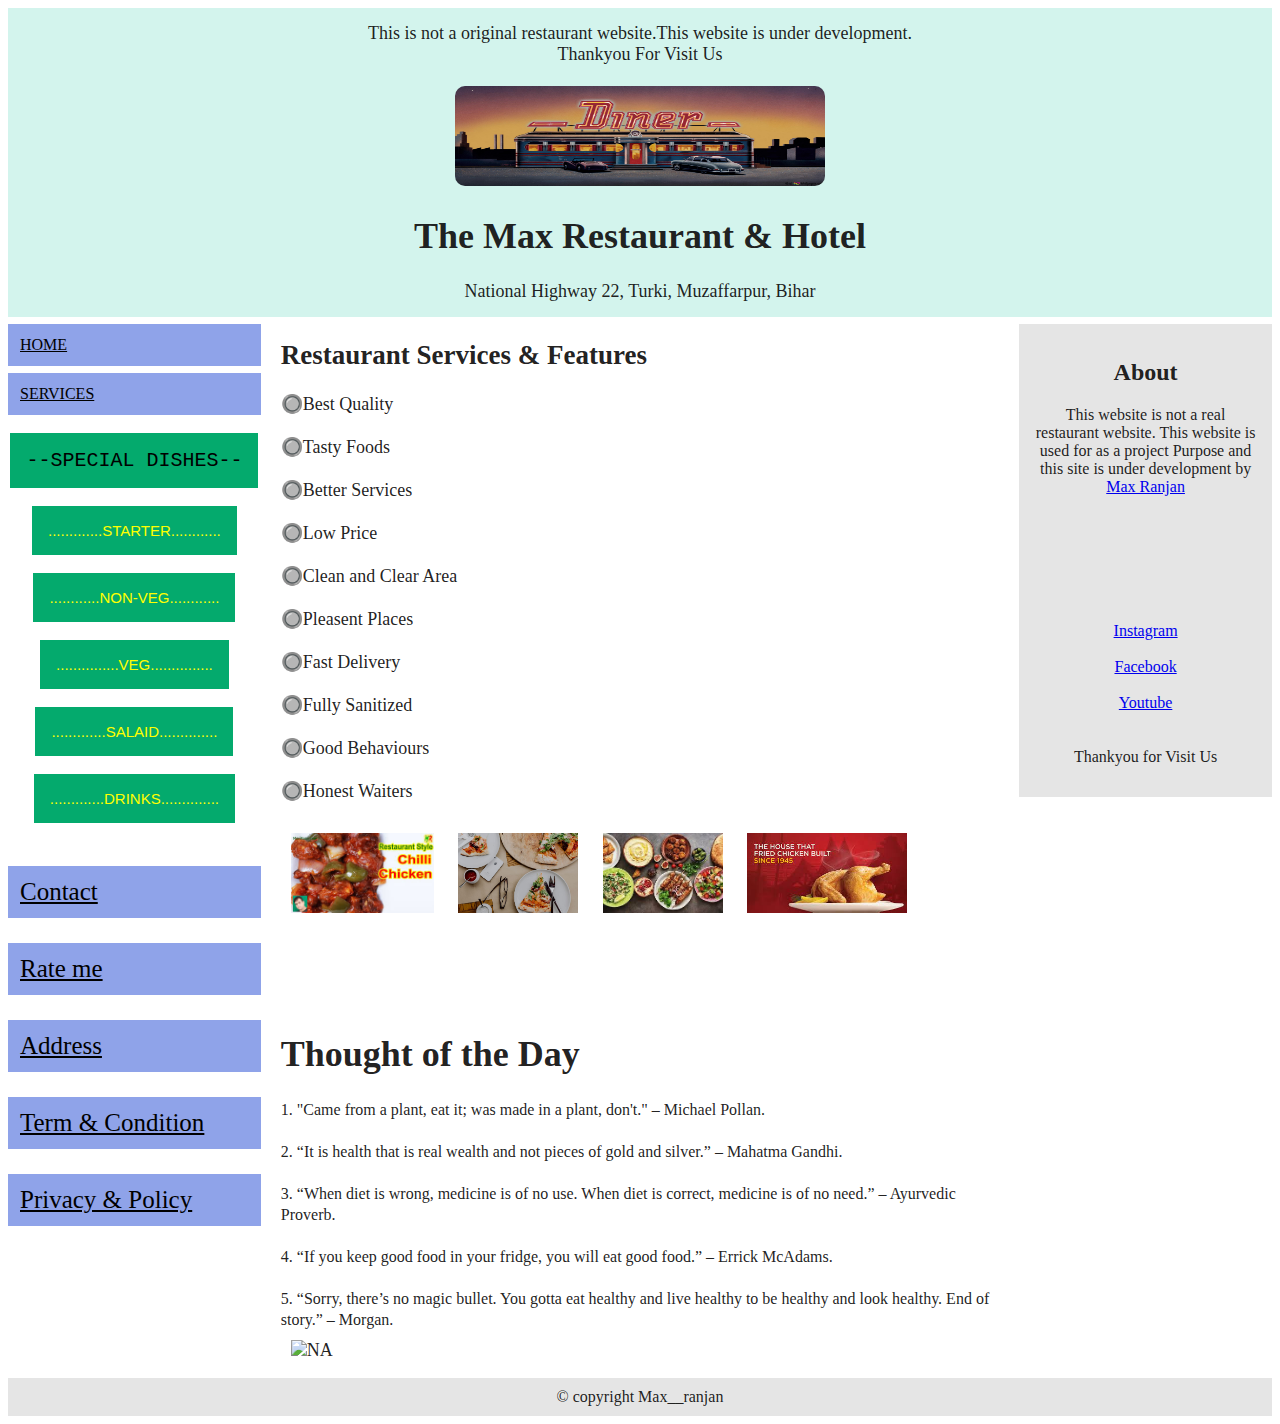
==== index.html @ 424993d0 "Upload: Upload HTML and CSS" ====
<!DOCTYPE html>
<html>

<head>
  <meta name="viewport" content="width=device-width, initial-scale=1.0">
  <style>
    * {
      box-sizing: border-box;
    }

    .menu {
      float: left;
      width: 20%;
      text-align: center;
    }

    .menu a {
      background-color: #8fa3e9;
      padding: 12px;
      margin-top: 7px;
      display: flex;
      width: 100%;
      color: black;

    }

    .main p1 {
      font-size: medium;
    }

    .main {
      float: left;
      width: 60%;
      padding: 0 20px;
      font-size: large;
      font-family: Cambria, Cochin, Georgia, Times, 'Times New Roman', serif;
    }

    .main img {
      padding: 10px;
      width: 45%;
      height: 100px;
      float: auto;
      /* padding-left: 20px; */
      /* border-radius: 15%; */
      max-width: fit-content;
      max-height: fit-content;
      /* margin: auto; */
    }

    .right {
      background-color: #e5e5e5;
      float: left;
      width: 20%;
      padding: 15px;
      margin-top: 7px;
      text-align: center;
    }

    @media only screen and (max-width: 620px) {

      /* For mobile phones: */
      .dropdown,
      .menu,
      .main,
      .right {
        width: 100%;
      }
    }


    /* here  */
    .dropbtn {
      background-color: #04AA6D;
      color: white;
      padding: 16px;
      font-size: 15px;
      border: none;

    }

    .dropdown {
      position: relative;
      display: inline-block;

    }

    .dropdown-content {
      display: none;
      position: absolute;
      background-color: #f1f1f1;
      min-width: 160px;
      box-shadow: 0px 8px 16px 0px rgba(0, 0, 0, 0.938);
      z-index: 1;

    }

    .dropdown-content a {
      color: black;
      padding: 12px 16px;
      text-decoration: none;
      display: block;

    }

    .dropdown-content a:hover {
      background-color: #1451ea;
    }

    .dropdown:hover .dropdown-content {
      display: block;
    }

    .dropdown:hover .dropbtn {
      background-color: #3e8e41;
    }

    /* here  */
  </style>
</head>

<body style="font-family:Verdana;color:#0e0d0dee;">

  <div
  
    style="background-color:#d0f3ecf1;padding:15px;text-align:center;font-family: Georgia, 'Times New Roman', Times, serif; font-size:large;">
    <p1> This is not a original restaurant website.This website is under development.<br> Thankyou For Visit Us <br></p1>
    <br>
    <img class="img-1" src="folder/cook4.jpg" alt=" NA" style=" height: 100px; width: 30%; border-radius: 10px;">
    <h1>The Max Restaurant & Hotel </h1>
    <P1> National Highway 22, Turki, Muzaffarpur, Bihar </P1>
  </div>

  <div style="overflow:auto">
    <div class="menu">
      <a href="#">HOME</a>
      <a href="#">SERVICES</a>

      <br>
      <div class="dropdown">
        <button class="dropbtn">
          <div style=" color: black; font-family:monospace; font-size:20px;">--SPECIAL DISHES--
        </button>

        <div class="dropdown-content">
          <!-- <a href="#">Chiken Handi</a>
                  <a href="#">Chiken Do Pyaza</a>
                  <a href="#">Chiken Kadhai</a> -->
        </div>
      </div>
      <br>
      <br>
      <div class="dropdown">
        <button class="dropbtn">
          <div
            style=" color: yellow; font-family: 'Trebuchet MS', 'Lucida Sans Unicode', 'Lucida Grande', 'Lucida Sans', Arial, sans-serif;">
            .............STARTER............
        </button>
        <div class="dropdown-content">
          <a href="#">Panner Pakora</a>
          <a href="#">Baby Corn</a>
          <a href="#">Aalu Pakora </a>
          <a href="#">Dhokla</a>
          <a href="#">Samosa</a>
          <a href="#">Rawa Dhokla</a>
          <a href="#">Samosa Chatt</a>
          <a href="#">Dahi Vada</a>
          <a href="#">Patato Tikki</a>
          <a href="#">Tomato Soup</a>
          <a href="#">Veg Kofta </a>
          <a href="#">Momos Recipe</a>
          <a href="#">Idli Fri</a>
          <a href="#">Veg Manchurian</a>
        </div>
      </div>
      <!-- third list  -->
      <br>
      <br>
      <div class="dropdown">
        <button class="dropbtn">
          <div
            style=" color: yellow ;font-family: 'Trebuchet MS', 'Lucida Sans Unicode', 'Lucida Grande', 'Lucida Sans', Arial, sans-serif;">
            ............NON-VEG............
        </button>
        <div class="dropdown-content">
          <a href="#">Chiken Mashala</a>
          <a href="#">Chiken Do Pyaza</a>
          <a href="#">Chiken Kadhai</a>
          <a href="#">Chiken 65</a>
          <a href="#">Chiken Chilli</a>
          <a href="#">Chiken Dehati</a>
          <a href="#">Chiken Handi</a>
          <a href="#">Mutton Kadhai</a>
          <a href="#">Mutton Mahala</a>
          <a href="#">Mutton handi</a>
          <a href="#">Mutton Dehati</a>
          <a href="#">Mutton Curry</a>
          <a href="#">Tandoori Chiken</a>
          <a href="#">Biryani</a>
          <a href="#">Mutton Marg</a>
          <a href="#">Mutton Curry</a>
        </div>
      </div>
      <!-- fourth list  -->

      <br>
      <br>
      <div class="dropdown">
        <button class="dropbtn">
          <div
            style=" color: yellow ; font-family: 'Trebuchet MS', 'Lucida Sans Unicode', 'Lucida Grande', 'Lucida Sans', Arial, sans-serif;">
            ...............VEG...............
        </button>
        <div class="dropdown-content">
          <a href="#">PannerMashala <br> F-240/H-150</a>
          <a href="#">Paneer Do Pyaza<br> F-240/H-150</a>
          <a href="#">Paneer Tikka<br> F-220/H-120</a>
          <a href="#">Shahi Paneer<br> F-260/H-180</a>
          <a href="#">Kaju Paneer<br> F-300/H-150</a>
          <a href="#">Palak Paneer<br> F-200/H-110</a>
          <a href="#">Mix-Veg Curry<br> F-240/H-150</a>
          <a href="#">Dal Fry<br> F-100/H-50</a>
          <a href="#">Aloo Mutter<br> F-110/H-600</a>
          <a href="#">Aloo Mashala<br> F-110/H-60 </a>
          <a href="#">Paneer 65<br> F-260/H-150</a>
          <a href="#">Gobi 65<br> F-100/H-600</a>
          <a href="#">Jeera Rice <br> F-90/H-45</a>
          <a href="#">Veg Pulao<br> F-120/H-70</a>
          <a href="#">Plane Rice<br> F-80/H-40</a>
        </div>
      </div>

      <!-- fifth list  -->
      <br>
      <br>
      <div class="dropdown">
        <button class="dropbtn">
          <div
            style=" color: yellow;font-family: 'Trebuchet MS', 'Lucida Sans Unicode', 'Lucida Grande', 'Lucida Sans', Arial, sans-serif;">
            .............SALAID..............
        </button>
        <div class="dropdown-content">
          <a href="#"> Onion Salaid - 50 </a>
          <a href="#"> Normal Salaid - 50 </a>
          <a href="#">Tomato Salaid - 50 </a>
          <a href="#">Radis Salaid - 50 </a>
        </div>
      </div>
      <!-- sixth list -->

      <br>
      <br>
      <div class="dropdown">
        <button class="dropbtn">
          <div
            style=" color: yellow ;font-family: 'Trebuchet MS', 'Lucida Sans Unicode', 'Lucida Grande', 'Lucida Sans', Arial, sans-serif;">
            .............DRINKS..............
        </button>
        <div class="dropdown-content">
          <a href="#">Normal Water - 20 </a>
          <a href="#">Chilled Water - 30 </a>
          <a href="#">Red Bull - 120 </a>
          <a href="#">Sprite - 40 </a>
          <a href="#">Coke - 40 </a>
          <a href="#">Mazza - 40 </a>
          <a href="#">String - 20 </a>
          <a href="#">Pepsi - 40 </a>
          <a href="#">Thums Up - 40 </a>
          <a href="#">Fanta - 40 </a>
        </div>
      </div>
      <br>
      <br>
      <br>
      
      <a href="#" style="font-family: 'Times New Roman', Times, serif; font-size: 25px;">Contact</a>
      <br>
      <a href="#" style="font-family: 'Times New Roman', Times, serif; font-size: 25px;">Rate me</a>
      <br>
      <a href="#" style="font-family: 'Times New Roman', Times, serif; font-size: 25px;">Address</a>
      <br>
      <a href="#" style="font-family: 'Times New Roman', Times, serif; font-size: 25px;">Term & Condition</a>
      <br>
      <a href="#" style="font-family: 'Times New Roman', Times, serif; font-size: 25px;">Privacy & Policy</a>
    </div>
    <div class="main">

      <h2>Restaurant Services & Features </h2>
      <p> 🔘Best Quality <br><br>
        🔘Tasty Foods <br><br>
        🔘Better Services<br><br>
        🔘Low Price<br><br>
        🔘Clean and Clear Area<br><br>
        🔘Pleasent Places<br><br>
        🔘Fast Delivery<br><br>
        🔘Fully Sanitized <br><br>
        🔘Good Behaviours <br><br>
        🔘Honest Waiters <br><br>
        <img class="img-1" src="folder/3.jpeg" alt=" NA">
        <img class="img-1" src="folder/abc1.jpg" alt=" NA">
        <img class="img-1" src="folder/1.jpeg" alt=" NA">
        <img class="img-1" src="folder/2.jpeg" alt=" NA">
      </p>

      <br>
      <br>
      <br>
      <h1> Thought of the Day</h1>

      <p1> 1. "Came from a plant, eat it; was made in a plant, don't." – Michael Pollan.
        <br>
        <br>
        2. “It is health that is real wealth and not pieces of gold and silver.” – Mahatma Gandhi.
        <br>
        <br>
        3. “When diet is wrong, medicine is of no use. When diet is correct, medicine is of no need.” – Ayurvedic
        Proverb.
        <br>
        <br>
        4. “If you keep good food in your fridge, you will eat good food.” – Errick McAdams.
        <br>
        <br>
        5. “Sorry, there’s no magic bullet. You gotta eat healthy and live healthy to be healthy and look healthy. End
        of story.” – Morgan.
        <br>
      </p1>

      <img class="img-1" src="img/cook1.jpg" alt=" NA" style="width: 100%; height: 90%; ">
    </div>

    <div class="right">
      <h2>About</h2>
      <p>This website is not a real restaurant website. This website is used for as a project Purpose
        and this site is under development by <a href="https://instagram.com/max__ranjan" target="_blank"> Max Ranjan
          <br>
          <br>
          <br>
          <br>
          <br>
          <br>
          <br>
          <br>
          <a href="https://instagram.com/max__ranjan" target="_blank"> Instagram</a><br> <br>
          <a href="https://www.facebook.com/nicky.ranjan.77">Facebook </a><br> <br>
          <a href="http://youtube.com\@max__ranjan" target="=_blank"> Youtube </a><br>
          <br>
          <br>
          Thankyou for Visit Us
          <br>

      </p>
    </div>
  </div>

  <div style="background-color:#e5e5e5;text-align:center;padding:10px;margin-top:7px;">© copyright Max__ranjan</div>

</body>

</html>
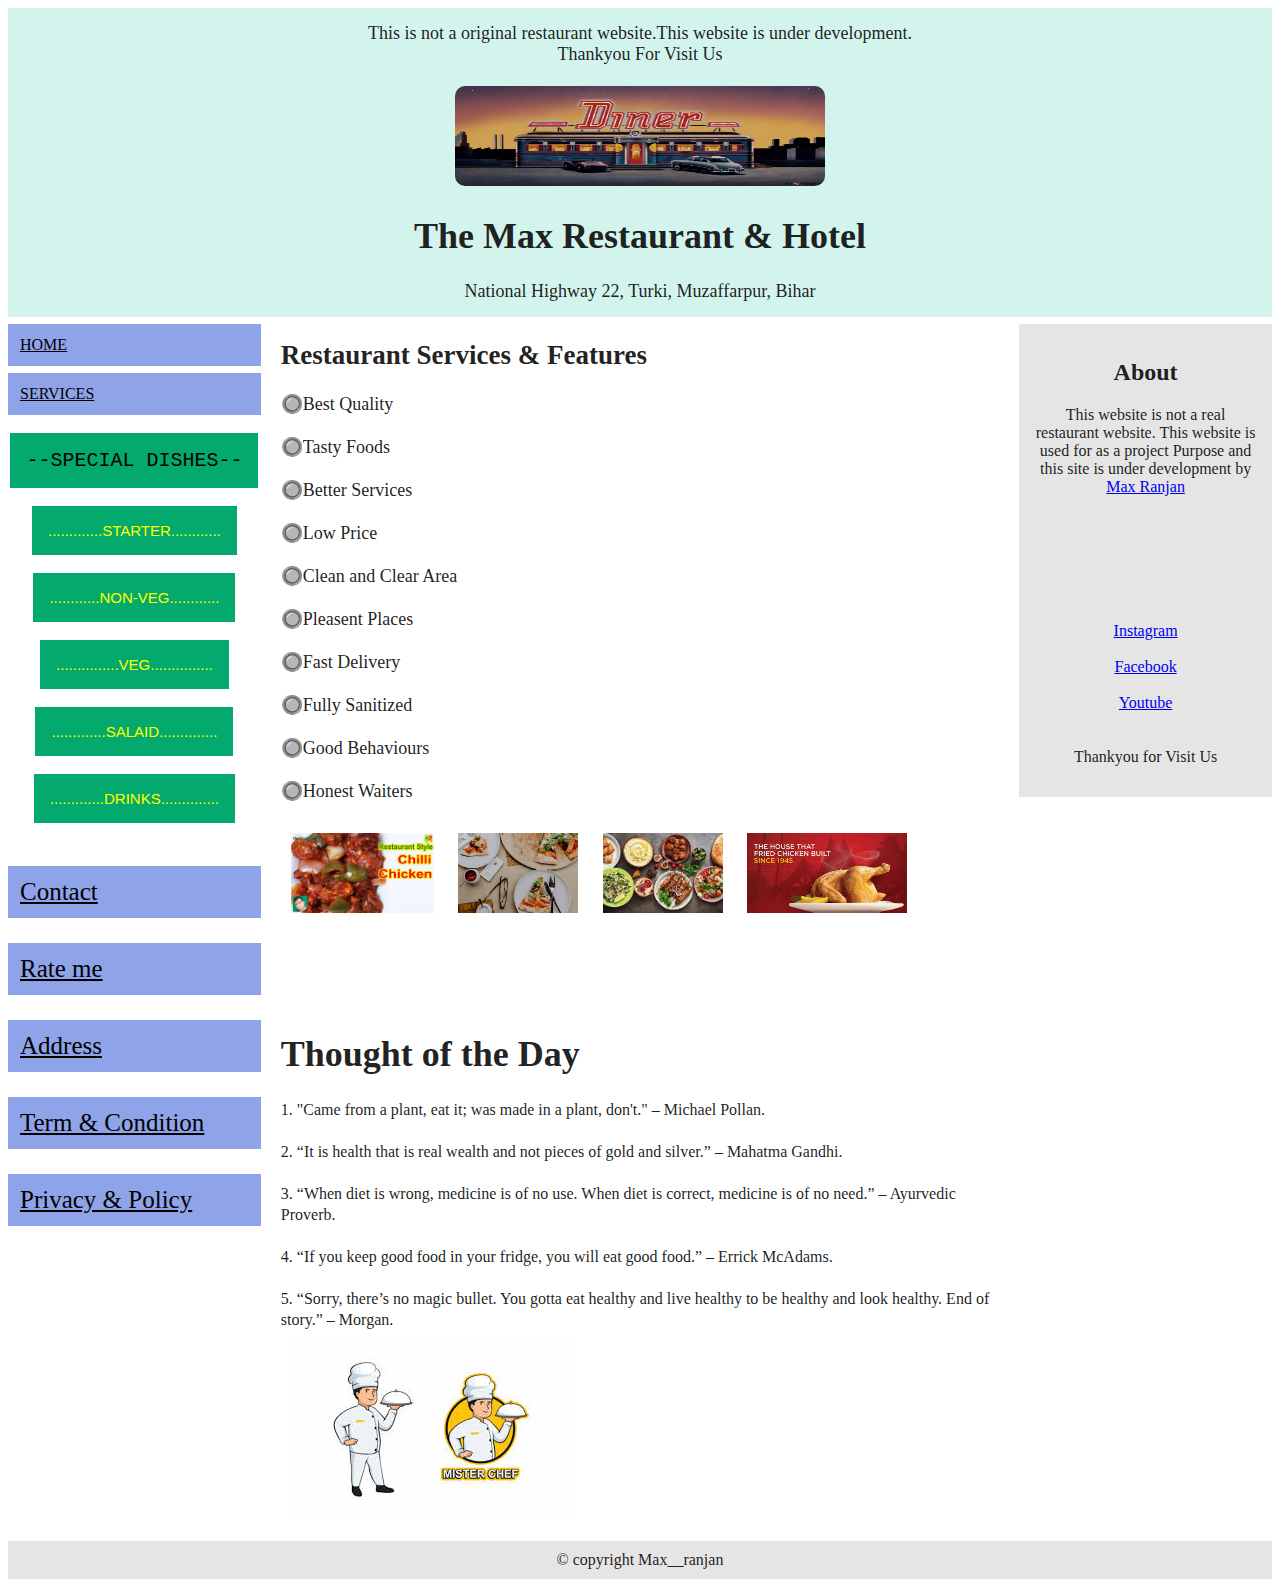
==== commit df761640: "Upload: upload html" ====
--- a/index.html
+++ b/index.html
@@ -325,7 +325,7 @@
         <br>
       </p1>
 
-      <img class="img-1" src="img/cook1.jpg" alt=" NA" style="width: 100%; height: 90%; ">
+      <img class="folder" src="folder/cook1.jpg" alt=" NA" style="width: 100%; height: 90%; ">
     </div>
 
     <div class="right">
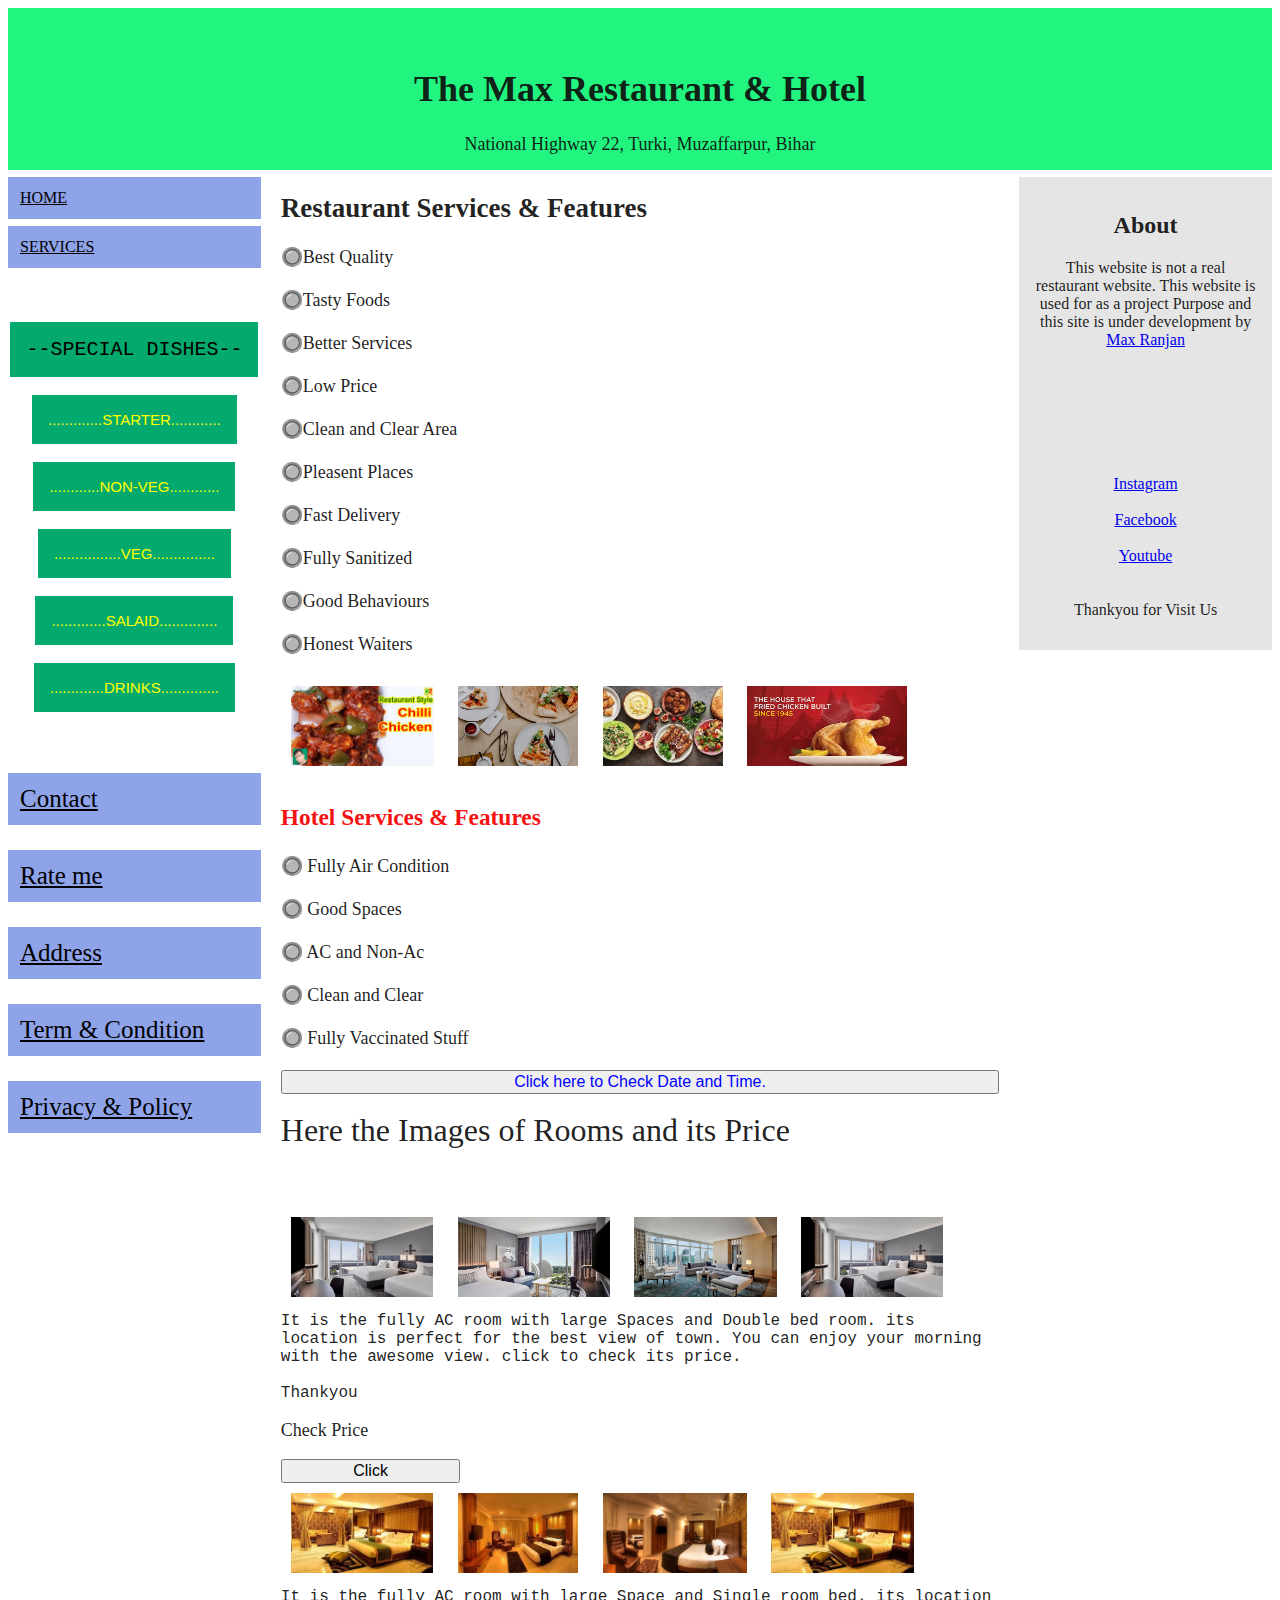
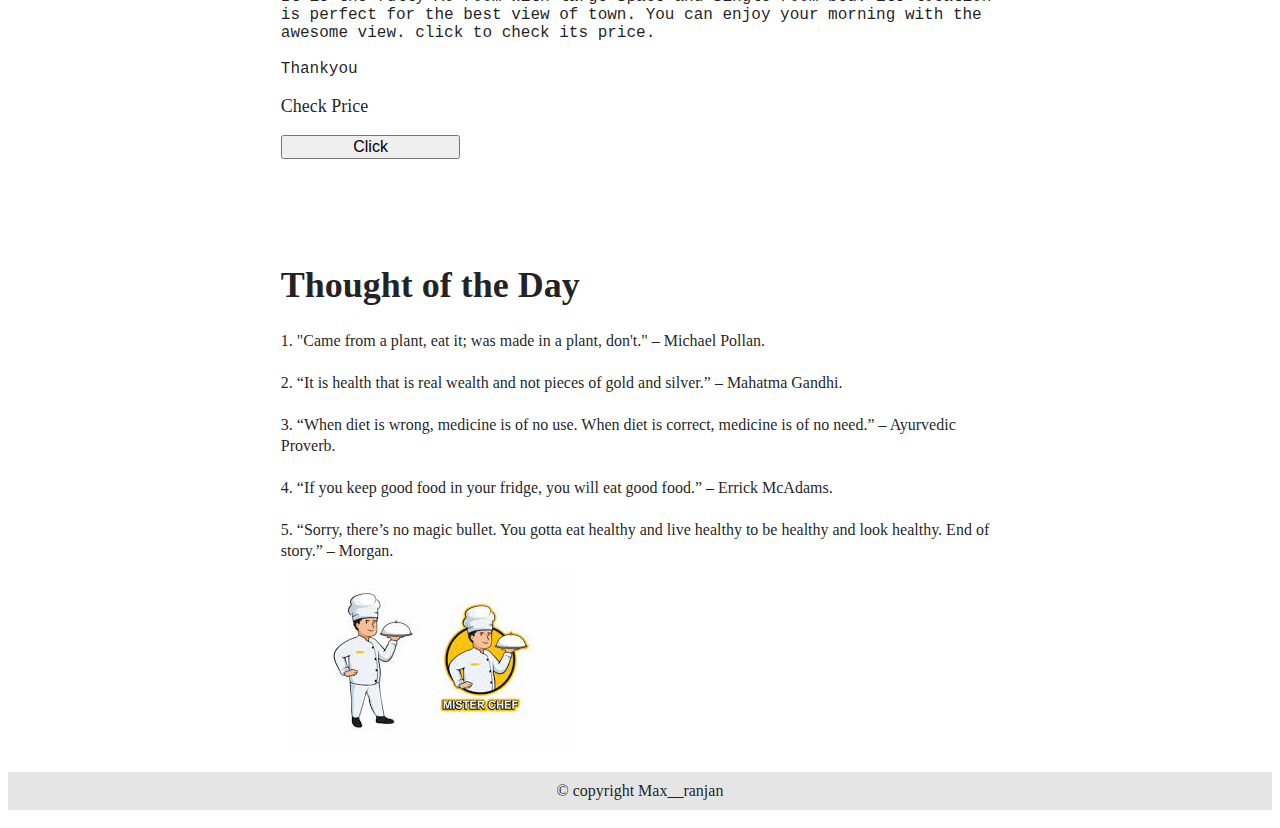
==== commit 3c58d3b0: "Update : Update HTML and CSS" ====
--- a/index.html
+++ b/index.html
@@ -60,6 +60,7 @@
     @media only screen and (max-width: 620px) {
 
       /* For mobile phones: */
+      .button,
       .dropdown,
       .menu,
       .main,
@@ -122,11 +123,11 @@
 <body style="font-family:Verdana;color:#0e0d0dee;">
 
   <div
-  
-    style="background-color:#d0f3ecf1;padding:15px;text-align:center;font-family: Georgia, 'Times New Roman', Times, serif; font-size:large;">
-    <p1> This is not a original restaurant website.This website is under development.<br> Thankyou For Visit Us <br></p1>
+    style="background-color:#21f580;padding:15px;text-align:center;font-family: Georgia, 'Times New Roman', Times, serif; font-size:large;">
+    <!-- <p1> This is not a original restaurant website.This website is under development.<br> Thankyou For Visit Us <br>
+    </p1> -->
     <br>
-    <img class="img-1" src="folder/cook4.jpg" alt=" NA" style=" height: 100px; width: 30%; border-radius: 10px;">
+    <!-- <img class="img-1" src="folder/cook4.jpg" alt=" NA" style=" height: 100px; width: 30%; border-radius: 10px;"> -->
     <h1>The Max Restaurant & Hotel </h1>
     <P1> National Highway 22, Turki, Muzaffarpur, Bihar </P1>
   </div>
@@ -135,7 +136,8 @@
     <div class="menu">
       <a href="#">HOME</a>
       <a href="#">SERVICES</a>
-
+      <br>
+      <br>
       <br>
       <div class="dropdown">
         <button class="dropbtn">
@@ -209,7 +211,7 @@
         <button class="dropbtn">
           <div
             style=" color: yellow ; font-family: 'Trebuchet MS', 'Lucida Sans Unicode', 'Lucida Grande', 'Lucida Sans', Arial, sans-serif;">
-            ...............VEG...............
+            ................VEG...............
         </button>
         <div class="dropdown-content">
           <a href="#">PannerMashala <br> F-240/H-150</a>
@@ -269,6 +271,7 @@
           <a href="#">Fanta - 40 </a>
         </div>
       </div>
+      <br>
       <br>
       <br>
       <br>
@@ -301,7 +304,73 @@
         <img class="img-1" src="folder/1.jpeg" alt=" NA">
         <img class="img-1" src="folder/2.jpeg" alt=" NA">
       </p>
-
+      <div style="font-size: 20px; font-family: Georgia, 'Times New Roman', Times, serif; color: rgb(245, 18, 18); 
+       width:100%;">
+        <h3>Hotel Services & Features </h3>
+      </div>
+      <p>
+        🔘 Fully Air Condition
+        <br><br>
+        🔘 Good Spaces
+        <br>
+        <br>
+        🔘 AC and Non-Ac
+        <br><br>
+        🔘 Clean and Clear
+        <br>
+        <br>
+        🔘 Fully Vaccinated Stuff
+        <br>
+        <br>
+        <!-- here the time and date JS -->
+        <button type="button" onclick="document.getElementById('demo2').innerHTML = Date()"
+          style=" width: 100%; font-size: medium; color:blue">
+          Click here to Check Date and Time.</button>
+
+      <p id="demo2"></p>
+
+
+      <!-- here the rooms details  -->
+      <div style="font-size: 20px;font-size: xx-large; font-family: Georgia, 'Times New Roman', Times, serif;" <h1> Here
+        the Images of Rooms and its Price </h1>
+        <br>
+        <br>
+      </div>
+      <br>
+      <!-- here the 1 room image  -->
+
+      <img class="img-1" src="folder/room4.jpg" alt=" NA">
+      <img class="img-1" src="folder/room5.jpg" alt=" NA">
+      <img class="img-1" src="folder/room6.jpg" alt=" NA">
+      <img class="img-1" src="folder/room4.jpg" alt=" NA">
+      <div style="font-size: large; text-align: left; font-family: monospace;" <p1> It is the fully AC room 
+        with large Spaces and Double bed room. its location is perfect for the best view of town. You can enjoy your morning 
+      with the awesome view. click to check its price. <br><br> Thankyou  </p1>
+      </div>
+      <p id="demo"> Check Price </p>
+      <button type="button" onclick='document.getElementById("demo").innerHTML= " 4500.00 / Day"'
+        style="width: 25%; font-size: medium;">
+        Click</button>
+
+      <br>
+
+      <!-- here the 2 room image  -->
+
+      <img class="img-1" src="folder/room7.jpg" alt=" NA">
+      <img class="img-1" src="folder/room8.jpg" alt=" NA">
+      <img class="img-1" src="folder/room9.jpg" alt=" NA">
+      <img class="img-1" src="folder/room7.jpg" alt=" NA">
+      <div style="font-size: large; text-align: left; font-family: monospace;" <p1> It is the fully AC room 
+        with large Space and Single room bed. its location is perfect for the best view of town. You can enjoy your morning 
+      with the awesome view. click to check its price.<br><br> Thankyou </p1>
+      </div>
+      <p id="demo1"> Check Price </p>
+      <button type="button" onclick='document.getElementById("demo1").innerHTML=" 4000.00 / Day"'
+        style="width: 25%; font-size: medium;">
+        Click</button>
+      <br>
+
+      </p>
       <br>
       <br>
       <br>
@@ -326,6 +395,10 @@
       </p1>
 
       <img class="folder" src="folder/cook1.jpg" alt=" NA" style="width: 100%; height: 90%; ">
+
+
+
+
     </div>
 
     <div class="right">
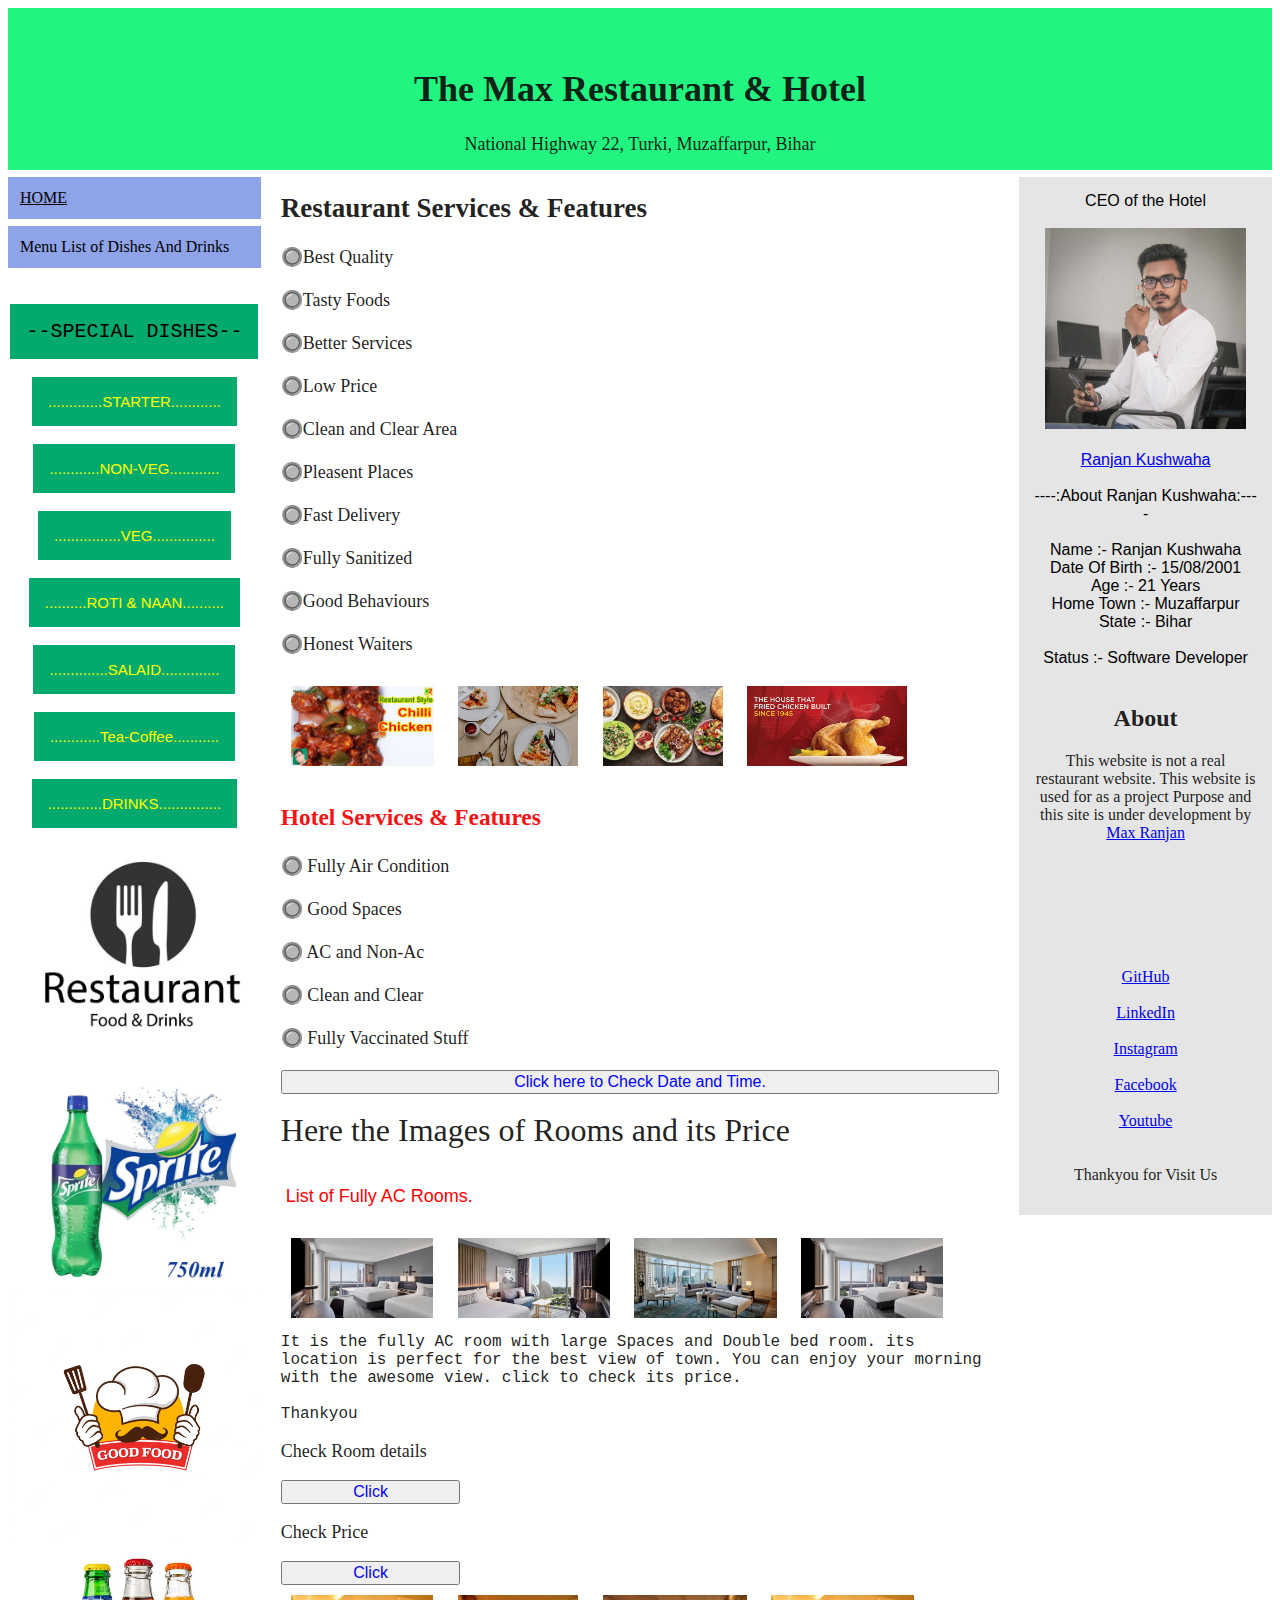
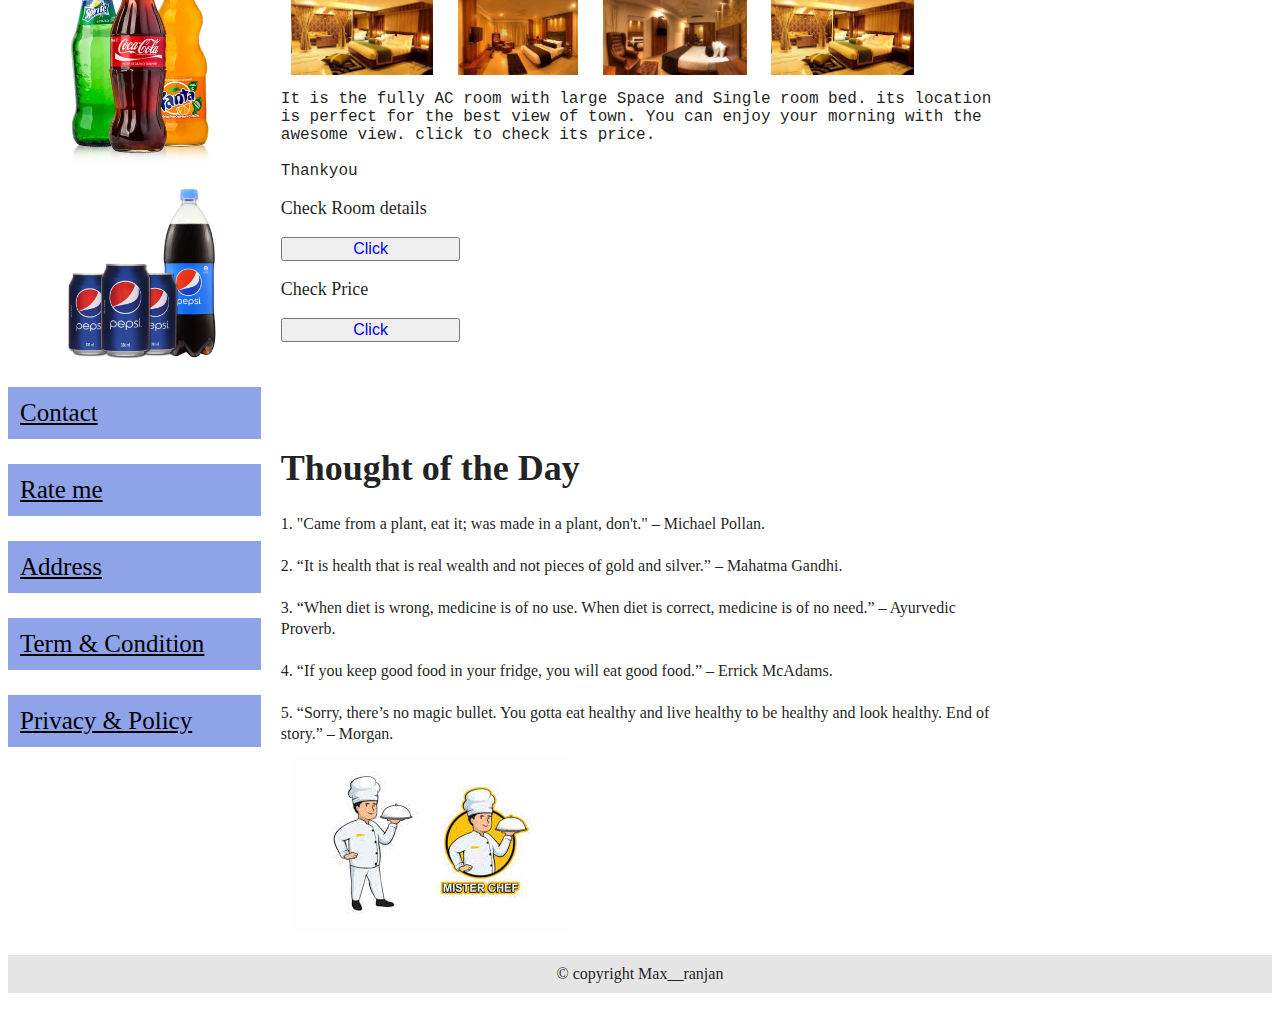
==== commit b7e1b66f: "Update: Update HTML" ====
--- a/index.html
+++ b/index.html
@@ -52,10 +52,20 @@
       background-color: #e5e5e5;
       float: left;
       width: 20%;
+      height: auto;
       padding: 15px;
       margin-top: 7px;
       text-align: center;
-    }
+
+    }
+
+    .right .ceo {
+
+      color: black;
+      font-family: Verdana, Geneva, Tahoma, sans-serif;
+      font-size: medium;
+    }
+
 
     @media only screen and (max-width: 620px) {
 
@@ -134,9 +144,10 @@
 
   <div style="overflow:auto">
     <div class="menu">
-      <a href="#">HOME</a>
-      <a href="#">SERVICES</a>
-      <br>
+      <a href="index.html">HOME</a>
+      <a> Menu List of Dishes And Drinks</a>
+      <!-- <a href="#">SERVICES</a> -->
+      <!-- <br> -->
       <br>
       <br>
       <div class="dropdown">
@@ -185,22 +196,21 @@
             ............NON-VEG............
         </button>
         <div class="dropdown-content">
-          <a href="#">Chiken Mashala</a>
-          <a href="#">Chiken Do Pyaza</a>
-          <a href="#">Chiken Kadhai</a>
-          <a href="#">Chiken 65</a>
-          <a href="#">Chiken Chilli</a>
-          <a href="#">Chiken Dehati</a>
-          <a href="#">Chiken Handi</a>
-          <a href="#">Mutton Kadhai</a>
-          <a href="#">Mutton Mahala</a>
-          <a href="#">Mutton handi</a>
-          <a href="#">Mutton Dehati</a>
-          <a href="#">Mutton Curry</a>
-          <a href="#">Tandoori Chiken</a>
-          <a href="#">Biryani</a>
-          <a href="#">Mutton Marg</a>
-          <a href="#">Mutton Curry</a>
+          <a href="#">Chiken Mashala<br> F-240/H-150</a>
+          <a href="#">Chiken Do Pyaza<br> F-220/H-150</a>
+          <a href="#">Chiken Kadhai<br> F-240/H-150</a>
+          <a href="#">Chiken 65<br> F-280/H-190</a>
+          <a href="#">Chiken Chilli<br> F-200/H-100</a>
+          <a href="#">Chiken Dehati<br> F-280/H-180</a>
+          <a href="#">Chiken Handi<br> F-240/H-150</a>
+          <a href="#">Mutton Kadhai<br> F-640/H-350</a>
+          <a href="#">Mutton Mahala<br> F-680/H-350</a>
+          <a href="#">Mutton handi<br> F-700/H-350</a>
+          <a href="#">Mutton Dehati<br> F-700/H-450</a>
+          <a href="#">Mutton Curry <br> F-640/H-350</a>
+          <a href="#">Tandoori Chiken<br> F-240/H-150</a>
+          <a href="#">Biryani<br> F-189/H-99</a>
+          <a href="#">Mutton Marg<br> F-740/H-450</a>
         </div>
       </div>
       <!-- fourth list  -->
@@ -239,7 +249,26 @@
         <button class="dropbtn">
           <div
             style=" color: yellow;font-family: 'Trebuchet MS', 'Lucida Sans Unicode', 'Lucida Grande', 'Lucida Sans', Arial, sans-serif;">
-            .............SALAID..............
+            ..........ROTI & NAAN..........
+        </button>
+        <div class="dropdown-content">
+          <a href="#"> Plain Roti - 5 </a>
+          <a href="#"> Butter Roti - 15 </a>
+          <a href="#"> Tawa Roti - 10 </a>
+          <a href="#"> Plain Naan - 20 </a>
+          <a href="#"> Butter Naan - 35 </a>
+          <a href="#"> Naan - 15 </a>
+        </div>
+      </div>
+
+      <!-- sixth list  -->
+      <br>
+      <br>
+      <div class="dropdown">
+        <button class="dropbtn">
+          <div
+            style=" color: yellow;font-family: 'Trebuchet MS', 'Lucida Sans Unicode', 'Lucida Grande', 'Lucida Sans', Arial, sans-serif;">
+            ..............SALAID..............
         </button>
         <div class="dropdown-content">
           <a href="#"> Onion Salaid - 50 </a>
@@ -248,7 +277,27 @@
           <a href="#">Radis Salaid - 50 </a>
         </div>
       </div>
-      <!-- sixth list -->
+      <br>
+      <br>
+      <!-- Seventh List -->
+      <div class="dropdown">
+        <button class="dropbtn">
+          <div
+            style=" color: yellow;font-family: 'Trebuchet MS', 'Lucida Sans Unicode', 'Lucida Grande', 'Lucida Sans', Arial, sans-serif;">
+            ............Tea-Coffee...........
+        </button>
+        <div class="dropdown-content">
+          <a href="#"> Tea - 10 </a>
+          <a href="#"> Kulhar Tea - 15 </a>
+          <a href="#">Green Tea - 20 </a>
+          <a href="#">Ilaichi Tea - 20 </a>
+          <a href="#">Coffee - 20 </a>
+          <a href="#">Cold Coffee - 60 </a>
+          <a href="#">Hot Coffee - 80 </a>
+
+        </div>
+      </div>
+      <!-- Eighth list -->
 
       <br>
       <br>
@@ -256,7 +305,7 @@
         <button class="dropbtn">
           <div
             style=" color: yellow ;font-family: 'Trebuchet MS', 'Lucida Sans Unicode', 'Lucida Grande', 'Lucida Sans', Arial, sans-serif;">
-            .............DRINKS..............
+            .............DRINKS...............
         </button>
         <div class="dropdown-content">
           <a href="#">Normal Water - 20 </a>
@@ -264,18 +313,23 @@
           <a href="#">Red Bull - 120 </a>
           <a href="#">Sprite - 40 </a>
           <a href="#">Coke - 40 </a>
-          <a href="#">Mazza - 40 </a>
+          <a href="#">Maaza - 40 </a>
           <a href="#">String - 20 </a>
           <a href="#">Pepsi - 40 </a>
           <a href="#">Thums Up - 40 </a>
           <a href="#">Fanta - 40 </a>
         </div>
       </div>
-      <br>
-      <br>
-      <br>
-      <br>
-      
+
+      <br>
+      <!-- here the image of logos -->
+      <img class="folder" src="folder/logo4.jpg" alt=" NA" style="width: 100%; height: 90%; ">
+      <img class="folder" src="folder/logo6.webp" alt=" NA" style="width: 80%; height: 90%; ">
+      <img class="folder" src="folder/logo3.avif" alt=" NA" style="width: 100%; height: 90%; ">
+      <img class="folder" src="folder/logo5.webp" alt=" NA" style="width: 90%; height: 90%; "><br><br>
+      <img class="folder" src="folder/logo7.jpeg" alt=" NA" style="width: 90%; height: 90%; ">
+      <br>
+      <br>
       <a href="#" style="font-family: 'Times New Roman', Times, serif; font-size: 25px;">Contact</a>
       <br>
       <a href="#" style="font-family: 'Times New Roman', Times, serif; font-size: 25px;">Rate me</a>
@@ -285,6 +339,10 @@
       <a href="#" style="font-family: 'Times New Roman', Times, serif; font-size: 25px;">Term & Condition</a>
       <br>
       <a href="#" style="font-family: 'Times New Roman', Times, serif; font-size: 25px;">Privacy & Policy</a>
+<br
+<br>
+<br>
+<br>
     </div>
     <div class="main">
 
@@ -326,15 +384,17 @@
         <button type="button" onclick="document.getElementById('demo2').innerHTML = Date()"
           style=" width: 100%; font-size: medium; color:blue">
           Click here to Check Date and Time.</button>
-
       <p id="demo2"></p>
-
 
       <!-- here the rooms details  -->
       <div style="font-size: 20px;font-size: xx-large; font-family: Georgia, 'Times New Roman', Times, serif;" <h1> Here
         the Images of Rooms and its Price </h1>
         <br>
         <br>
+        <div style="font-size: large; color: red; padding-left: 5px; 
+         font-family: 'Trebuchet MS', 'Lucida Sans Unicode', 'Lucida Grande', 'Lucida Sans', Arial, sans-serif;">List
+          of Fully AC Rooms.</div>
+
       </div>
       <br>
       <!-- here the 1 room image  -->
@@ -343,13 +403,21 @@
       <img class="img-1" src="folder/room5.jpg" alt=" NA">
       <img class="img-1" src="folder/room6.jpg" alt=" NA">
       <img class="img-1" src="folder/room4.jpg" alt=" NA">
-      <div style="font-size: large; text-align: left; font-family: monospace;" <p1> It is the fully AC room 
-        with large Spaces and Double bed room. its location is perfect for the best view of town. You can enjoy your morning 
-      with the awesome view. click to check its price. <br><br> Thankyou  </p1>
-      </div>
+      <div style="font-size: large; text-align: left; font-family: monospace;" <p1> It is the fully AC room
+        with large Spaces and Double bed room. its location is perfect for the best view of town. You can enjoy your
+        morning
+        with the awesome view. click to check its price. <br><br> Thankyou </p1>
+      </div>
+      <!-- here room details -->
+      <p id="demo5"> Check Room details </p>
+      <button type="button"
+        onclick='document.getElementById("demo5").innerHTML= " Height-25 and width-20 <br> 2BHK Flat  <br> 2 Bed <br> 1 table <br> AC"'
+        style="width: 25%; font-size: medium; color: blue;">
+        Click</button>
+      <!-- here room price -->
       <p id="demo"> Check Price </p>
       <button type="button" onclick='document.getElementById("demo").innerHTML= " 4500.00 / Day"'
-        style="width: 25%; font-size: medium;">
+        style="width: 25%; font-size: medium; color: blue;">
         Click</button>
 
       <br>
@@ -360,13 +428,22 @@
       <img class="img-1" src="folder/room8.jpg" alt=" NA">
       <img class="img-1" src="folder/room9.jpg" alt=" NA">
       <img class="img-1" src="folder/room7.jpg" alt=" NA">
-      <div style="font-size: large; text-align: left; font-family: monospace;" <p1> It is the fully AC room 
-        with large Space and Single room bed. its location is perfect for the best view of town. You can enjoy your morning 
-      with the awesome view. click to check its price.<br><br> Thankyou </p1>
-      </div>
+      <div style="font-size: large; text-align: left; font-family: monospace;" <p1> It is the fully AC room
+        with large Space and Single room bed. its location is perfect for the best view of town. You can enjoy your
+        morning
+        with the awesome view. click to check its price.<br><br> Thankyou </p1>
+      </div>
+
+      <!-- here room details -->
+      <p id="demo6"> Check Room details </p>
+      <button type="button"
+        onclick='document.getElementById("demo6").innerHTML= " Height-20 and width-18 <br> 2BHK Flat  <br> 1 Bed <br> 1 table <br> AC"'
+        style="width: 25%; font-size: medium;color: blue;">
+        Click</button>
+
       <p id="demo1"> Check Price </p>
       <button type="button" onclick='document.getElementById("demo1").innerHTML=" 4000.00 / Day"'
-        style="width: 25%; font-size: medium;">
+        style="width: 25%; font-size: medium;color: blue;">
         Click</button>
       <br>
 
@@ -402,6 +479,28 @@
     </div>
 
     <div class="right">
+      <div class="ceo" <p1> CEO of the Hotel</p1>
+        <br>
+        <br>
+        <img class="folder" src="folder/ceo.jpg" alt="NA" style="width: 90%; height: 30%; ">
+        <br>
+        <br>
+        <a href="https://instagram.com/max__ranjan" target="_blank"> Ranjan Kushwaha </a><br><br>
+        <p1>----:About Ranjan Kushwaha:----</p1>
+        <br>
+        <br>
+        <p2> Name :- Ranjan Kushwaha <br>
+          Date Of Birth :- 15/08/2001<br>
+          Age :- 21 Years <br>
+          Home Town :- Muzaffarpur<br>
+          State :- Bihar<br>
+          <br>
+          Status :- Software Developer<br>
+
+        </p2>
+
+      </div>
+      <br>
       <h2>About</h2>
       <p>This website is not a real restaurant website. This website is used for as a project Purpose
         and this site is under development by <a href="https://instagram.com/max__ranjan" target="_blank"> Max Ranjan
@@ -413,6 +512,8 @@
           <br>
           <br>
           <br>
+          <a href="https://github.com/maxranjan" target="=_blank"> GitHub </a><br><br>
+          <a href="https://www.linkedin.com/in/nicky-ranjan-562332221/" target="=_blank"> LinkedIn </a><br><br>
           <a href="https://instagram.com/max__ranjan" target="_blank"> Instagram</a><br> <br>
           <a href="https://www.facebook.com/nicky.ranjan.77">Facebook </a><br> <br>
           <a href="http://youtube.com\@max__ranjan" target="=_blank"> Youtube </a><br>
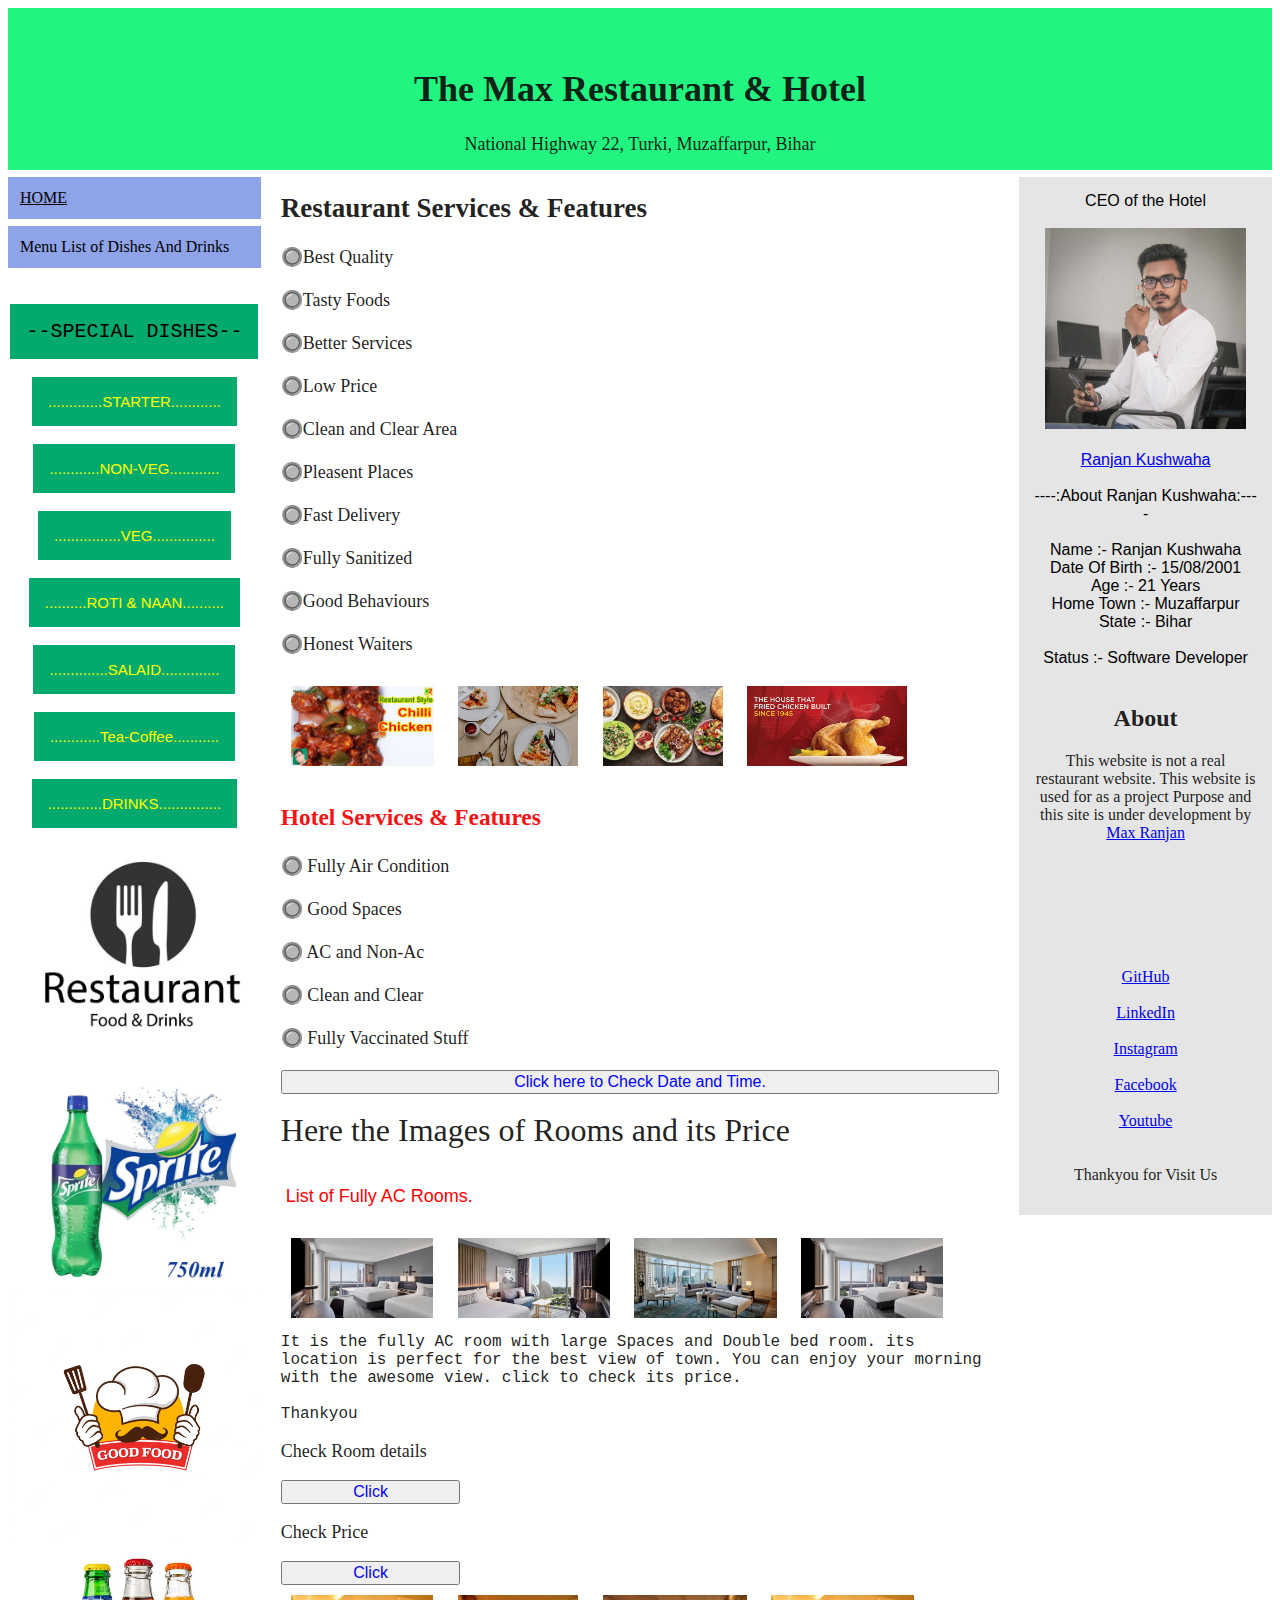
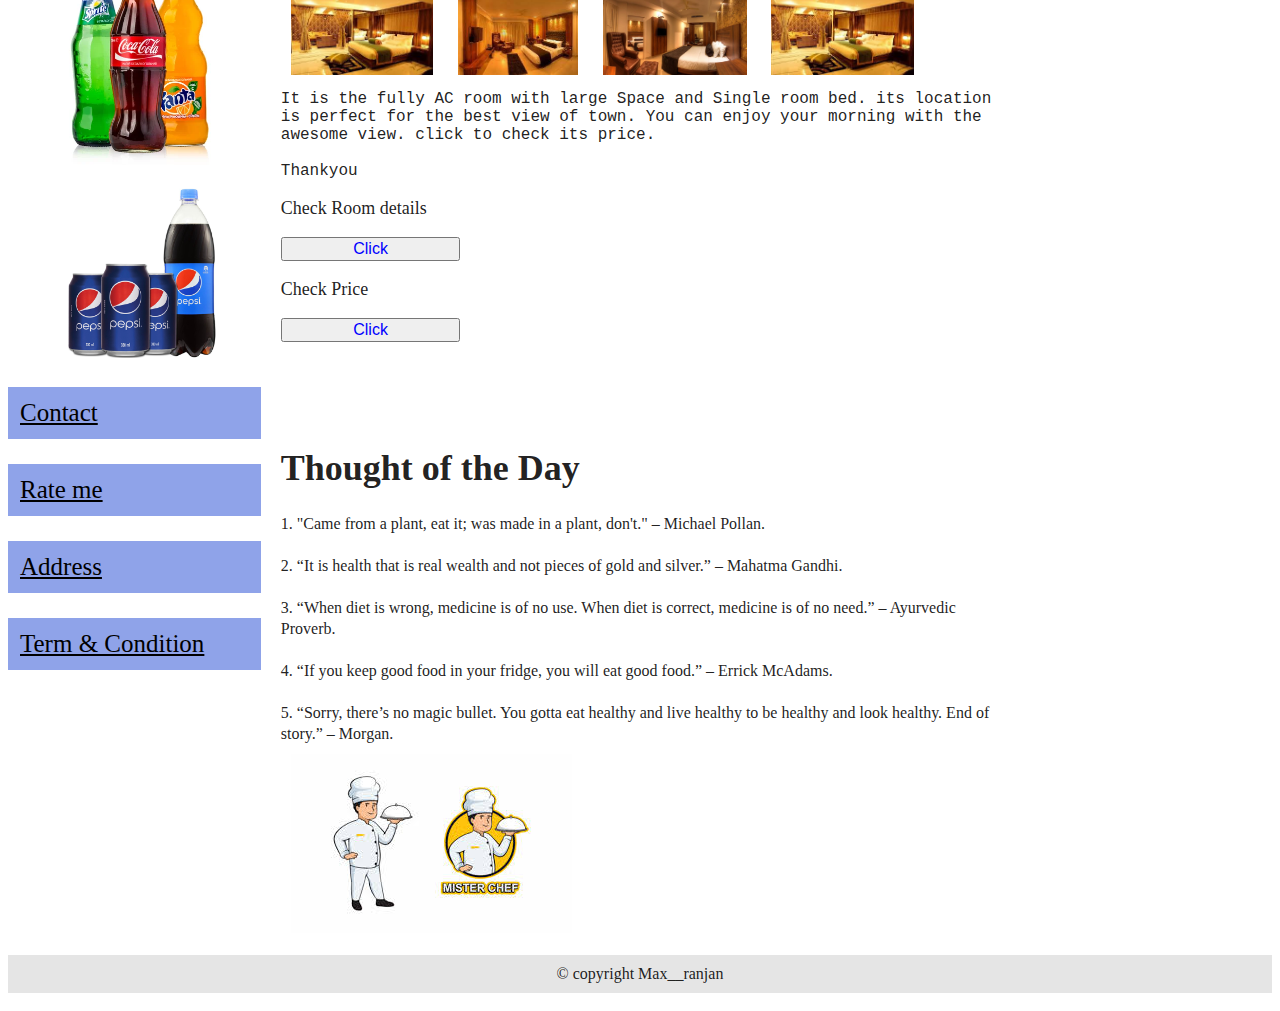
==== commit 80d25d76: "Update: Update HTML and CSS" ====
--- a/index.html
+++ b/index.html
@@ -330,15 +330,15 @@
       <img class="folder" src="folder/logo7.jpeg" alt=" NA" style="width: 90%; height: 90%; ">
       <br>
       <br>
-      <a href="#" style="font-family: 'Times New Roman', Times, serif; font-size: 25px;">Contact</a>
-      <br>
-      <a href="#" style="font-family: 'Times New Roman', Times, serif; font-size: 25px;">Rate me</a>
-      <br>
-      <a href="#" style="font-family: 'Times New Roman', Times, serif; font-size: 25px;">Address</a>
-      <br>
-      <a href="#" style="font-family: 'Times New Roman', Times, serif; font-size: 25px;">Term & Condition</a>
-      <br>
-      <a href="#" style="font-family: 'Times New Roman', Times, serif; font-size: 25px;">Privacy & Policy</a>
+      <a href="contact.html" style="font-family: 'Times New Roman', Times, serif; font-size: 25px;">Contact</a>
+      <br>
+      <a href="rate.html" style="font-family: 'Times New Roman', Times, serif; font-size: 25px;">Rate me</a>
+      <br>
+      <a href="address.html" style="font-family: 'Times New Roman', Times, serif; font-size: 25px;">Address</a>
+      <br>
+      <a href="term.html" style="font-family: 'Times New Roman', Times, serif; font-size: 25px;">Term & Condition</a>
+      <br>
+   
 <br
 <br>
 <br>
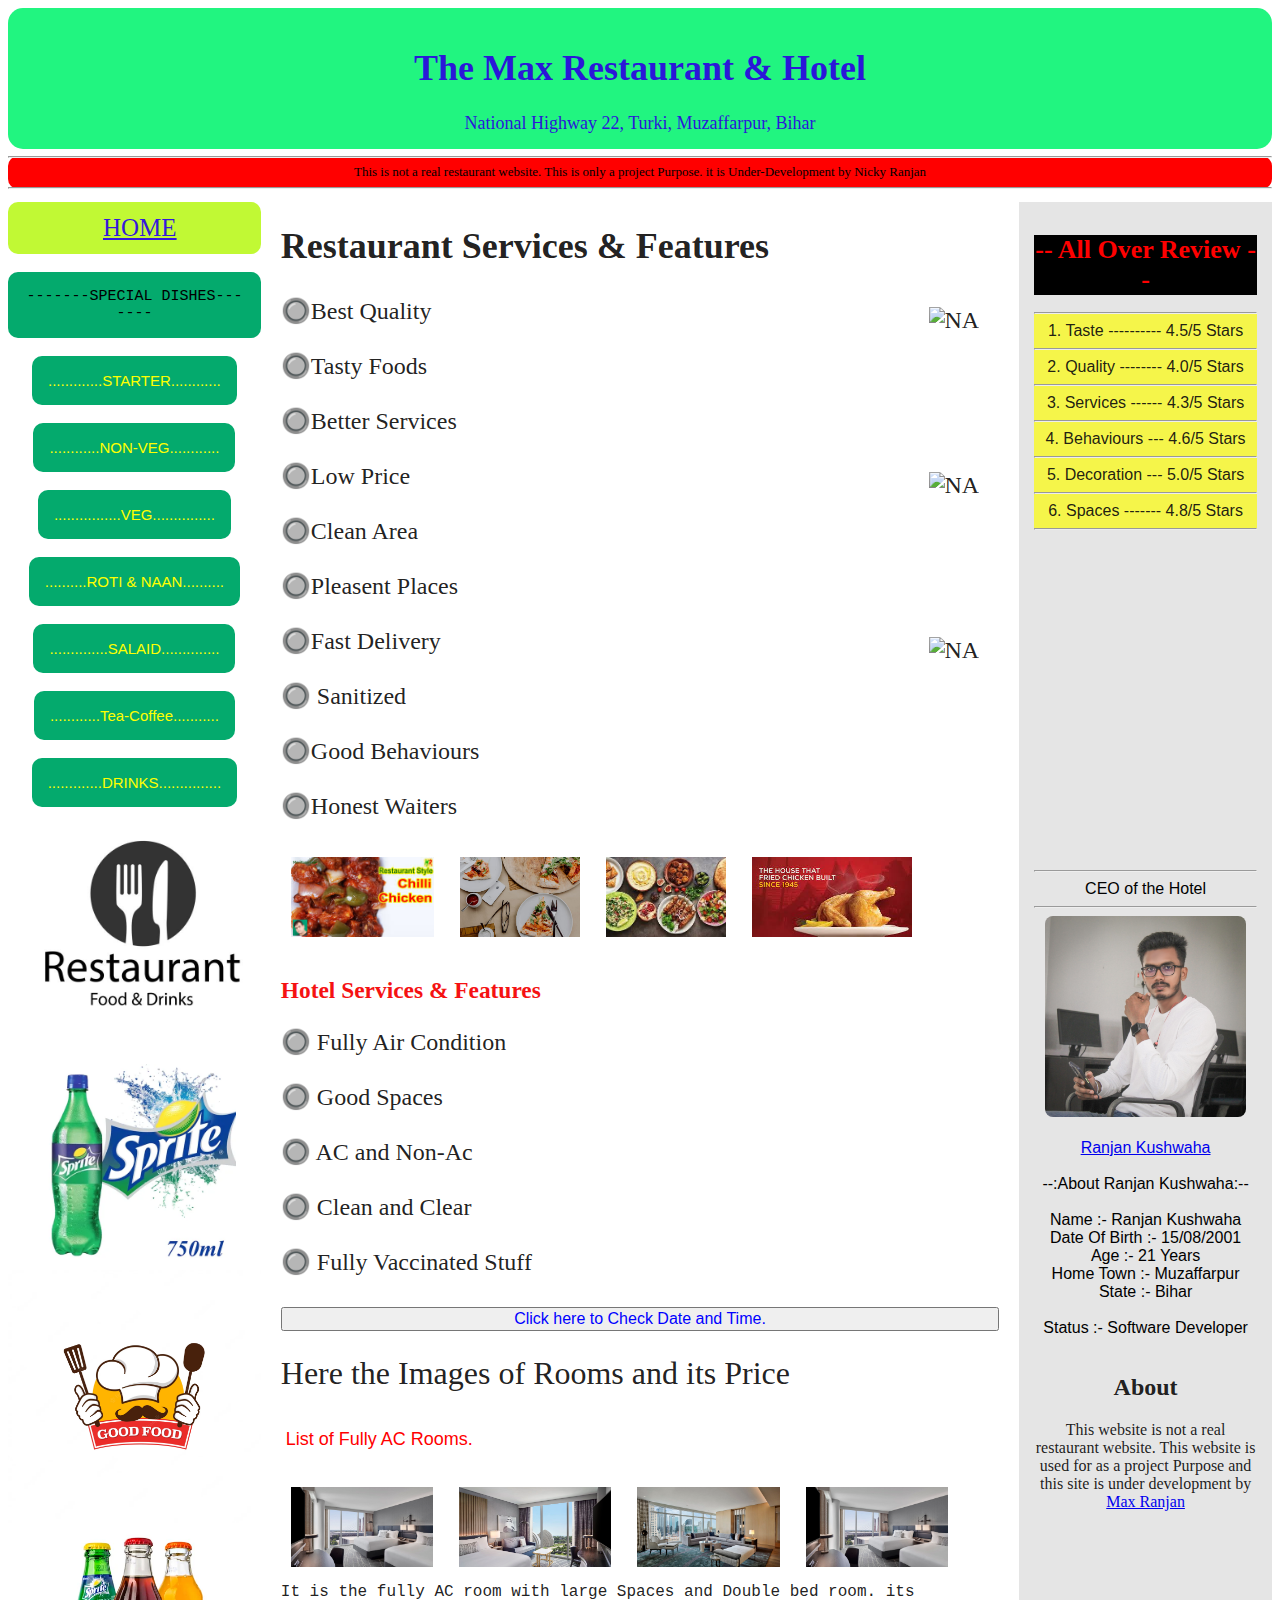
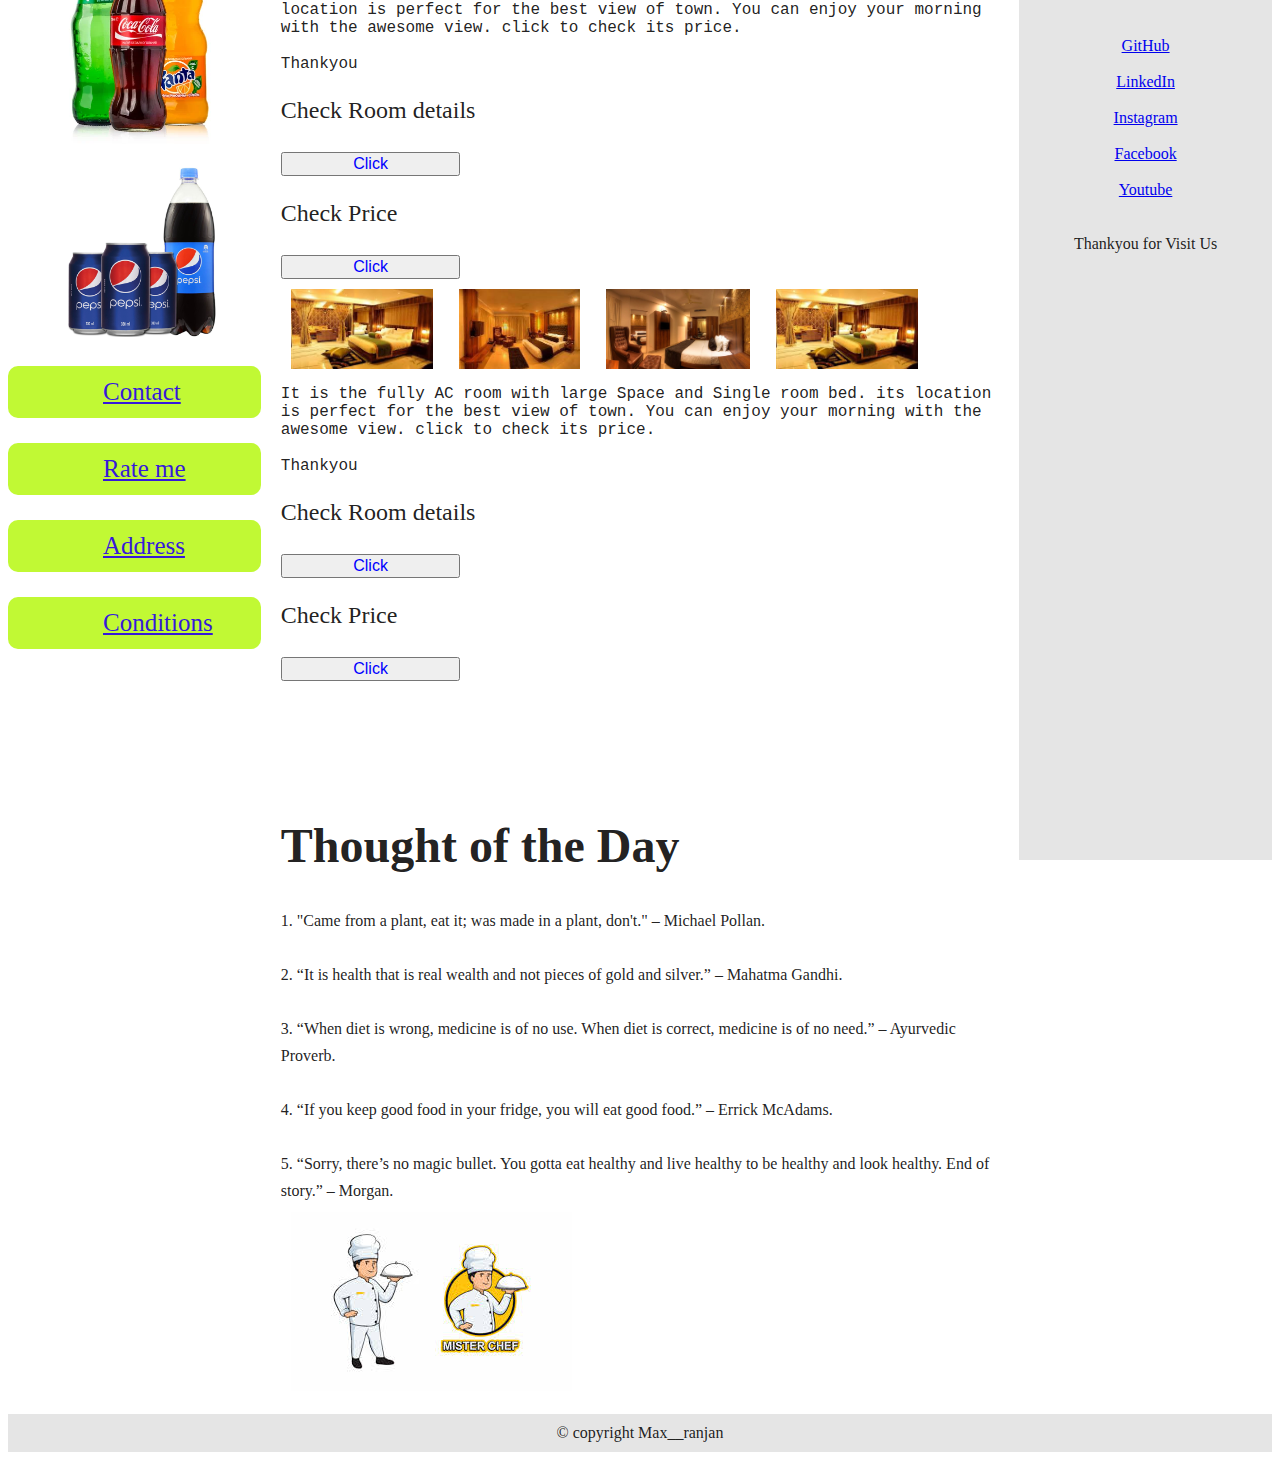
==== commit 87550a2a: "Update: Update html and CSS" ====
--- a/index.html
+++ b/index.html
@@ -12,15 +12,21 @@
       float: left;
       width: 20%;
       text-align: center;
+      
     }
 
     .menu a {
-      background-color: #8fa3e9;
+      background-color: #c1f934;
       padding: 12px;
+      padding-left: 95px;
       margin-top: 7px;
       display: flex;
       width: 100%;
-      color: black;
+      color: rgb(54, 25, 218);
+      border-radius: 10px;
+      font-size: 25px;
+      font-family:'Times New Roman', Times, serif;
+      
 
     }
 
@@ -32,7 +38,7 @@
       float: left;
       width: 60%;
       padding: 0 20px;
-      font-size: large;
+      font-size: x-large;
       font-family: Cambria, Cochin, Georgia, Times, 'Times New Roman', serif;
     }
 
@@ -41,11 +47,8 @@
       width: 45%;
       height: 100px;
       float: auto;
-      /* padding-left: 20px; */
-      /* border-radius: 15%; */
       max-width: fit-content;
       max-height: fit-content;
-      /* margin: auto; */
     }
 
     .right {
@@ -125,48 +128,39 @@
     .dropdown:hover .dropbtn {
       background-color: #3e8e41;
     }
-
-    /* here  */
   </style>
 </head>
 
 <body style="font-family:Verdana;color:#0e0d0dee;">
-
   <div
-    style="background-color:#21f580;padding:15px;text-align:center;font-family: Georgia, 'Times New Roman', Times, serif; font-size:large;">
-    <!-- <p1> This is not a original restaurant website.This website is under development.<br> Thankyou For Visit Us <br>
-    </p1> -->
-    <br>
-    <!-- <img class="img-1" src="folder/cook4.jpg" alt=" NA" style=" height: 100px; width: 30%; border-radius: 10px;"> -->
+    style="background-color:#21f580;padding:15px;text-align:center;font-family: Georgia, 'Times New Roman', Times, serif; font-size:large;border-radius: 15px; color: rgb(42, 23, 216);">
+
     <h1>The Max Restaurant & Hotel </h1>
     <P1> National Highway 22, Turki, Muzaffarpur, Bihar </P1>
   </div>
-
+  <!-- This is the notification  -->
+  <div class="heading" style="color: black; font-size: small; background-color: red; border-radius: 10px; text-align: center;">
+    <p1><hr> This is not a real restaurant website. This is only a project Purpose. it is Under-Development by Nicky Ranjan <hr> </p1>
+  </div>
   <div style="overflow:auto">
     <div class="menu">
       <a href="index.html">HOME</a>
-      <a> Menu List of Dishes And Drinks</a>
-      <!-- <a href="#">SERVICES</a> -->
-      <!-- <br> -->
-      <br>
-      <br>
-      <div class="dropdown">
-        <button class="dropbtn">
-          <div style=" color: black; font-family:monospace; font-size:20px;">--SPECIAL DISHES--
-        </button>
-
-        <div class="dropdown-content">
-          <!-- <a href="#">Chiken Handi</a>
-                  <a href="#">Chiken Do Pyaza</a>
-                  <a href="#">Chiken Kadhai</a> -->
-        </div>
-      </div>
-      <br>
-      <br>
-      <div class="dropdown">
-        <button class="dropbtn">
-          <div
-            style=" color: yellow; font-family: 'Trebuchet MS', 'Lucida Sans Unicode', 'Lucida Grande', 'Lucida Sans', Arial, sans-serif;">
+      <!-- <a> Menu List of Dishes And Drinks</a> -->
+      <br>
+      <div class="dropdown" >
+        <button class="dropbtn" style="border-radius: 10px;">
+          <div style=" color: black; font-family:monospace; font-size:15px;"> -------SPECIAL DISHES-------
+        </button>
+
+        <div class="dropdown-content">
+    
+        </div>
+      </div>
+      <br>
+      <br>
+      <div class="dropdown">
+        <button class="dropbtn" style="border-radius: 10px;" >
+          <div style=" color: yellow; font-family: 'Trebuchet MS', 'Lucida Sans Unicode', 'Lucida Grande', 'Lucida Sans', Arial, sans-serif;">
             .............STARTER............
         </button>
         <div class="dropdown-content">
@@ -190,11 +184,10 @@
       <br>
       <br>
       <div class="dropdown">
-        <button class="dropbtn">
-          <div
-            style=" color: yellow ;font-family: 'Trebuchet MS', 'Lucida Sans Unicode', 'Lucida Grande', 'Lucida Sans', Arial, sans-serif;">
+        <button class="dropbtn" style="border-radius: 10px;">
+          <div style=" color: yellow ;font-family: 'Trebuchet MS', 'Lucida Sans Unicode', 'Lucida Grande', 'Lucida Sans', Arial, sans-serif;">
             ............NON-VEG............
-        </button>
+        </button> 
         <div class="dropdown-content">
           <a href="#">Chiken Mashala<br> F-240/H-150</a>
           <a href="#">Chiken Do Pyaza<br> F-220/H-150</a>
@@ -213,12 +206,13 @@
           <a href="#">Mutton Marg<br> F-740/H-450</a>
         </div>
       </div>
+    
       <!-- fourth list  -->
 
       <br>
       <br>
       <div class="dropdown">
-        <button class="dropbtn">
+        <button class="dropbtn" style="border-radius: 10px;">
           <div
             style=" color: yellow ; font-family: 'Trebuchet MS', 'Lucida Sans Unicode', 'Lucida Grande', 'Lucida Sans', Arial, sans-serif;">
             ................VEG...............
@@ -246,7 +240,7 @@
       <br>
       <br>
       <div class="dropdown">
-        <button class="dropbtn">
+        <button class="dropbtn"style="border-radius: 10px;">
           <div
             style=" color: yellow;font-family: 'Trebuchet MS', 'Lucida Sans Unicode', 'Lucida Grande', 'Lucida Sans', Arial, sans-serif;">
             ..........ROTI & NAAN..........
@@ -265,7 +259,7 @@
       <br>
       <br>
       <div class="dropdown">
-        <button class="dropbtn">
+        <button class="dropbtn" style="border-radius: 10px;">
           <div
             style=" color: yellow;font-family: 'Trebuchet MS', 'Lucida Sans Unicode', 'Lucida Grande', 'Lucida Sans', Arial, sans-serif;">
             ..............SALAID..............
@@ -281,7 +275,7 @@
       <br>
       <!-- Seventh List -->
       <div class="dropdown">
-        <button class="dropbtn">
+        <button class="dropbtn" style="border-radius: 10px;">
           <div
             style=" color: yellow;font-family: 'Trebuchet MS', 'Lucida Sans Unicode', 'Lucida Grande', 'Lucida Sans', Arial, sans-serif;">
             ............Tea-Coffee...........
@@ -302,7 +296,7 @@
       <br>
       <br>
       <div class="dropdown">
-        <button class="dropbtn">
+        <button class="dropbtn" style="border-radius: 10px;">
           <div
             style=" color: yellow ;font-family: 'Trebuchet MS', 'Lucida Sans Unicode', 'Lucida Grande', 'Lucida Sans', Arial, sans-serif;">
             .............DRINKS...............
@@ -336,7 +330,7 @@
       <br>
       <a href="address.html" style="font-family: 'Times New Roman', Times, serif; font-size: 25px;">Address</a>
       <br>
-      <a href="term.html" style="font-family: 'Times New Roman', Times, serif; font-size: 25px;">Term & Condition</a>
+      <a href="term.html" style="font-family: 'Times New Roman', Times, serif; font-size: 25px;">Conditions</a>
       <br>
    
 <br
@@ -344,17 +338,22 @@
 <br>
 <br>
     </div>
-    <div class="main">
+    <div class="main" >
 
       <h2>Restaurant Services & Features </h2>
-      <p> 🔘Best Quality <br><br>
+      <img class="img-2"style=" float: right; height: 60%; width: 30%;  padding-right: 20px; " src="folder/img9.jpg" alt="NA">
+    <p> 🔘Best Quality <br><br>
         🔘Tasty Foods <br><br>
-        🔘Better Services<br><br>
+        🔘Better Services<br><br> 
+        <img class="img-2"style=" float: right; height: 60%; width: 30%;  padding-right: 20px; " src="folder/img13.jpg" alt="NA">
         🔘Low Price<br><br>
-        🔘Clean and Clear Area<br><br>
+        🔘Clean Area<br><br>
+        
         🔘Pleasent Places<br><br>
+        <img class="img-2"style=" float: right; height: 60%; width: 30%; padding-right: 20px;" src="folder/img14.jpg" alt="NA">
         🔘Fast Delivery<br><br>
-        🔘Fully Sanitized <br><br>
+        
+        🔘 Sanitized <br><br>
         🔘Good Behaviours <br><br>
         🔘Honest Waiters <br><br>
         <img class="img-1" src="folder/3.jpeg" alt=" NA">
@@ -475,18 +474,43 @@
 
 
 
-
     </div>
 
     <div class="right">
-      <div class="ceo" <p1> CEO of the Hotel</p1>
-        <br>
-        <br>
-        <img class="folder" src="folder/ceo.jpg" alt="NA" style="width: 90%; height: 30%; ">
+
+      <div class =" Rateing" style="color: red; font-size: small; font-family: 'Times New Roman', Times, serif; background-color: black;">
+        <h1>-- All Over Review -- </h1>
+        
+      </div>
+      
+        <div class =" star" style="background-color: #f5f54a; font-family: 'Arial Narrow Bold',arial;">
+          <!-- <br> -->
+          <hr>
+          1. Taste ---------- 4.5/5 Stars<br><hr> 
+          2. Quality -------- 4.0/5 Stars<br><hr>
+          3. Services ------ 4.3/5 Stars<br><hr>
+          4. Behaviours --- 4.6/5 Stars<br><hr>
+          5. Decoration --- 5.0/5 Stars<br><hr>
+          6. Spaces ------- 4.8/5 Stars<br><hr>
+      </div>
+      
+      <br><br>
+      <br><br>
+      <br><br>
+      <br><br>
+      <br><br>
+      <br><br>
+      <br><br>
+      <br><br>
+      <br><br><hr>
+      <div class="ceo" > 
+        <p1> CEO of the Hotel</p1>
+        <hr>
+        <img class="folder" src="folder/ceo.jpg" alt="NA" style="width: 90%; height: 30%; border-radius: 8px; ">
         <br>
         <br>
         <a href="https://instagram.com/max__ranjan" target="_blank"> Ranjan Kushwaha </a><br><br>
-        <p1>----:About Ranjan Kushwaha:----</p1>
+        <p1>--:About Ranjan Kushwaha:--</p1>
         <br>
         <br>
         <p2> Name :- Ranjan Kushwaha <br>
@@ -498,7 +522,7 @@
           Status :- Software Developer<br>
 
         </p2>
-
+        
       </div>
       <br>
       <h2>About</h2>
@@ -521,6 +545,23 @@
           <br>
           Thankyou for Visit Us
           <br>
+          <br><br>
+        <br><br>
+        <br><br>
+        <br><br>
+        <br><br>
+        <br><br>
+        <br><br>
+        <br><br>
+        
+        <br><br>
+        <br><br>
+        <br><br>
+        <br><br>
+        <br><br>
+        <br><br>
+        <br><br>
+        <br><br>
 
       </p>
     </div>
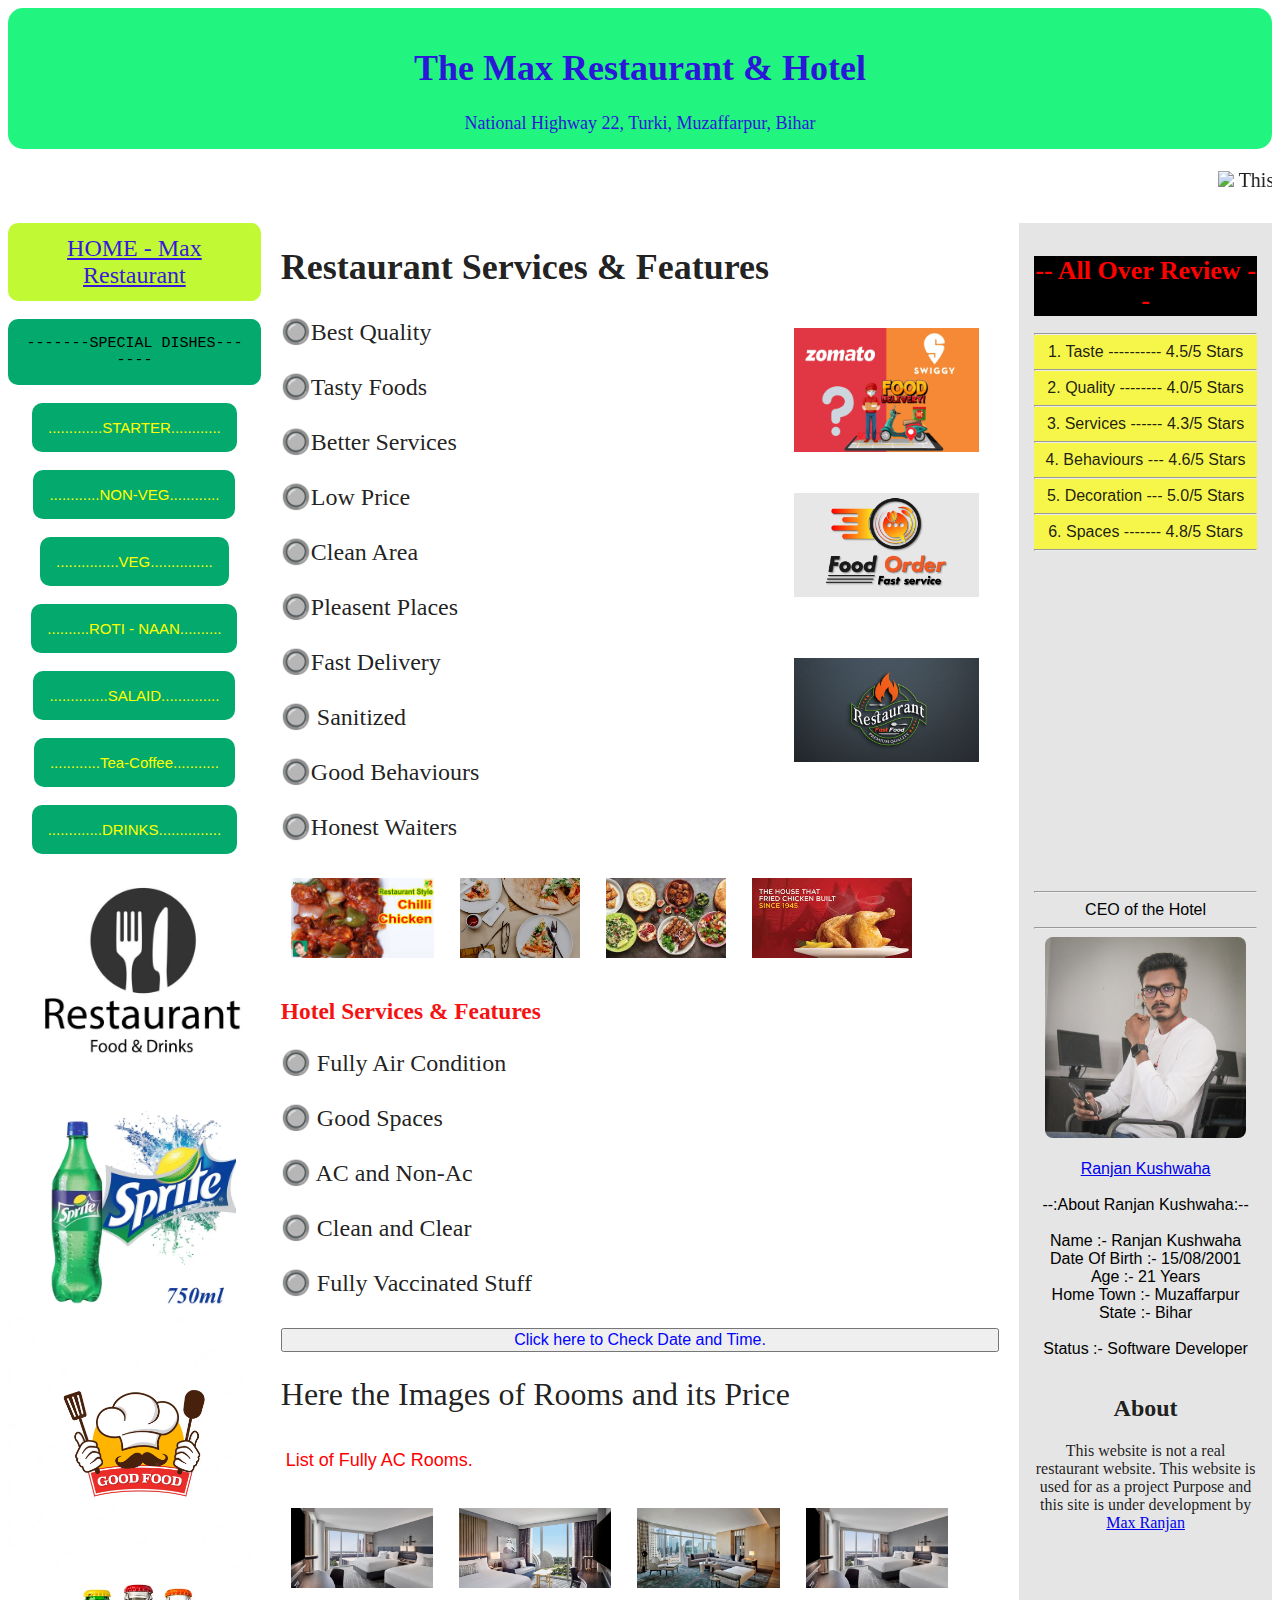
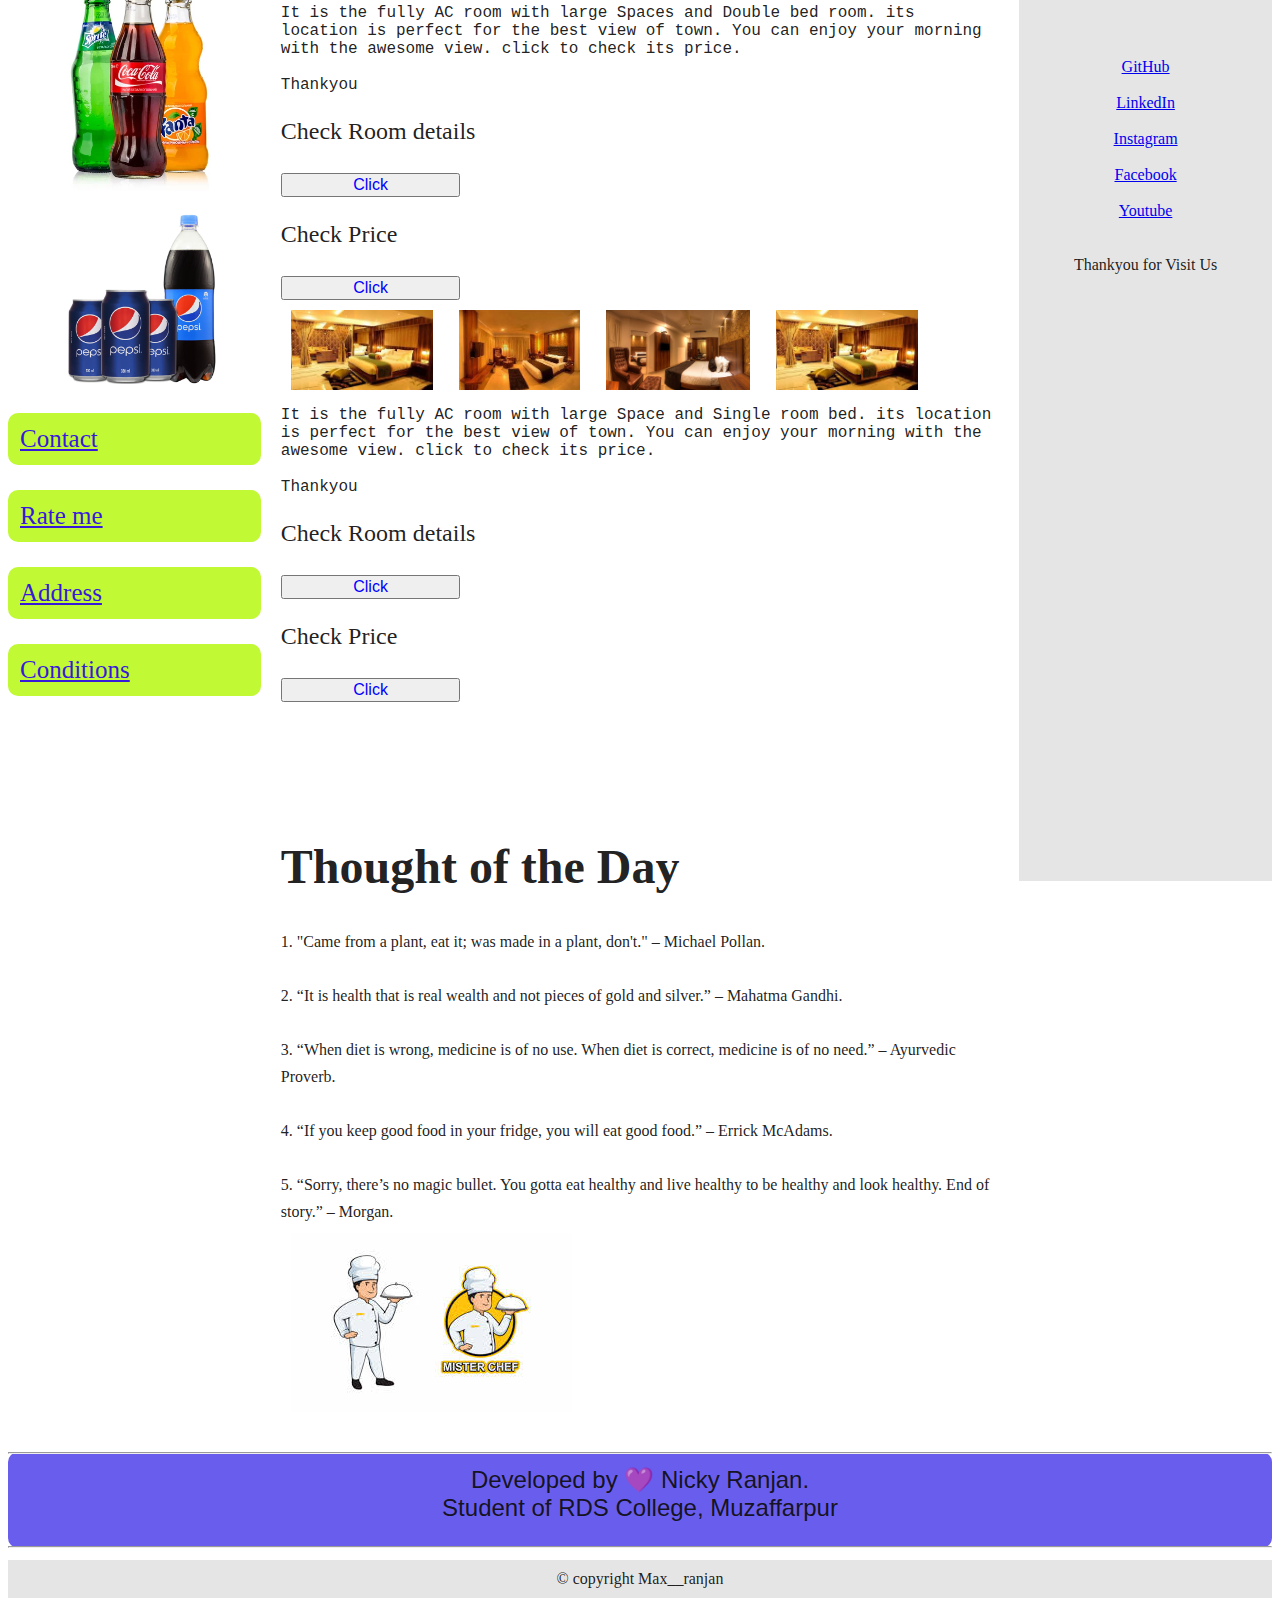
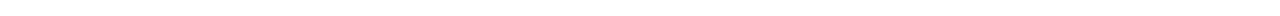
==== commit cefcb6a3: "Update : Update HTML and CSS" ====
--- a/index.html
+++ b/index.html
@@ -18,14 +18,15 @@
     .menu a {
       background-color: #c1f934;
       padding: 12px;
-      padding-left: 95px;
       margin-top: 7px;
       display: flex;
       width: 100%;
       color: rgb(54, 25, 218);
       border-radius: 10px;
-      font-size: 25px;
+      font-size: 24px;
       font-family:'Times New Roman', Times, serif;
+      text-align: center;
+      
       
 
     }
@@ -138,13 +139,20 @@
     <h1>The Max Restaurant & Hotel </h1>
     <P1> National Highway 22, Turki, Muzaffarpur, Bihar </P1>
   </div>
-  <!-- This is the notification  -->
-  <div class="heading" style="color: black; font-size: small; background-color: red; border-radius: 10px; text-align: center;">
-    <p1><hr> This is not a real restaurant website. This is only a project Purpose. it is Under-Development by Nicky Ranjan <hr> </p1>
-  </div>
+  <!-- This is the notification  --><!-- notification -->
+    <marquee onmouseover="this.stop()" onmouseout="this.start()"style="font-size: 20px;">
+      <p>
+          <img src="folder/new.gif">
+          <p1>This is not a real restaurant website. This is only a project Purpose. it is Under-Development by Nicky
+              Ranjan
+  
+          </p1>
+      </p>
+
+  </marquee>
   <div style="overflow:auto">
     <div class="menu">
-      <a href="index.html">HOME</a>
+      <a href="index.html">HOME - Max Restaurant</a>
       <!-- <a> Menu List of Dishes And Drinks</a> -->
       <br>
       <div class="dropdown" >
@@ -215,7 +223,7 @@
         <button class="dropbtn" style="border-radius: 10px;">
           <div
             style=" color: yellow ; font-family: 'Trebuchet MS', 'Lucida Sans Unicode', 'Lucida Grande', 'Lucida Sans', Arial, sans-serif;">
-            ................VEG...............
+            ...............VEG...............
         </button>
         <div class="dropdown-content">
           <a href="#">PannerMashala <br> F-240/H-150</a>
@@ -243,7 +251,7 @@
         <button class="dropbtn"style="border-radius: 10px;">
           <div
             style=" color: yellow;font-family: 'Trebuchet MS', 'Lucida Sans Unicode', 'Lucida Grande', 'Lucida Sans', Arial, sans-serif;">
-            ..........ROTI & NAAN..........
+            ..........ROTI - NAAN..........
         </button>
         <div class="dropdown-content">
           <a href="#"> Plain Roti - 5 </a>
@@ -566,9 +574,18 @@
       </p>
     </div>
   </div>
+  <div class="my_name" style="text-align: center; font-size: x-large; 
+  font-family:'Lucida Sans', 'Lucida Sans Regular', 'Lucida Grande', 'Lucida Sans Unicode', Geneva, Verdana, sans-serif ;
+  border-radius: 10px; background-color: #695dee;
+  ">
+     <p> <hr>Developed by 💜 Nicky Ranjan. <br>
+      Student of RDS College, Muzaffarpur
+    </p> <hr>
+    
+  </div>
 
   <div style="background-color:#e5e5e5;text-align:center;padding:10px;margin-top:7px;">© copyright Max__ranjan</div>
 
 </body>
 
-</html>+</html>
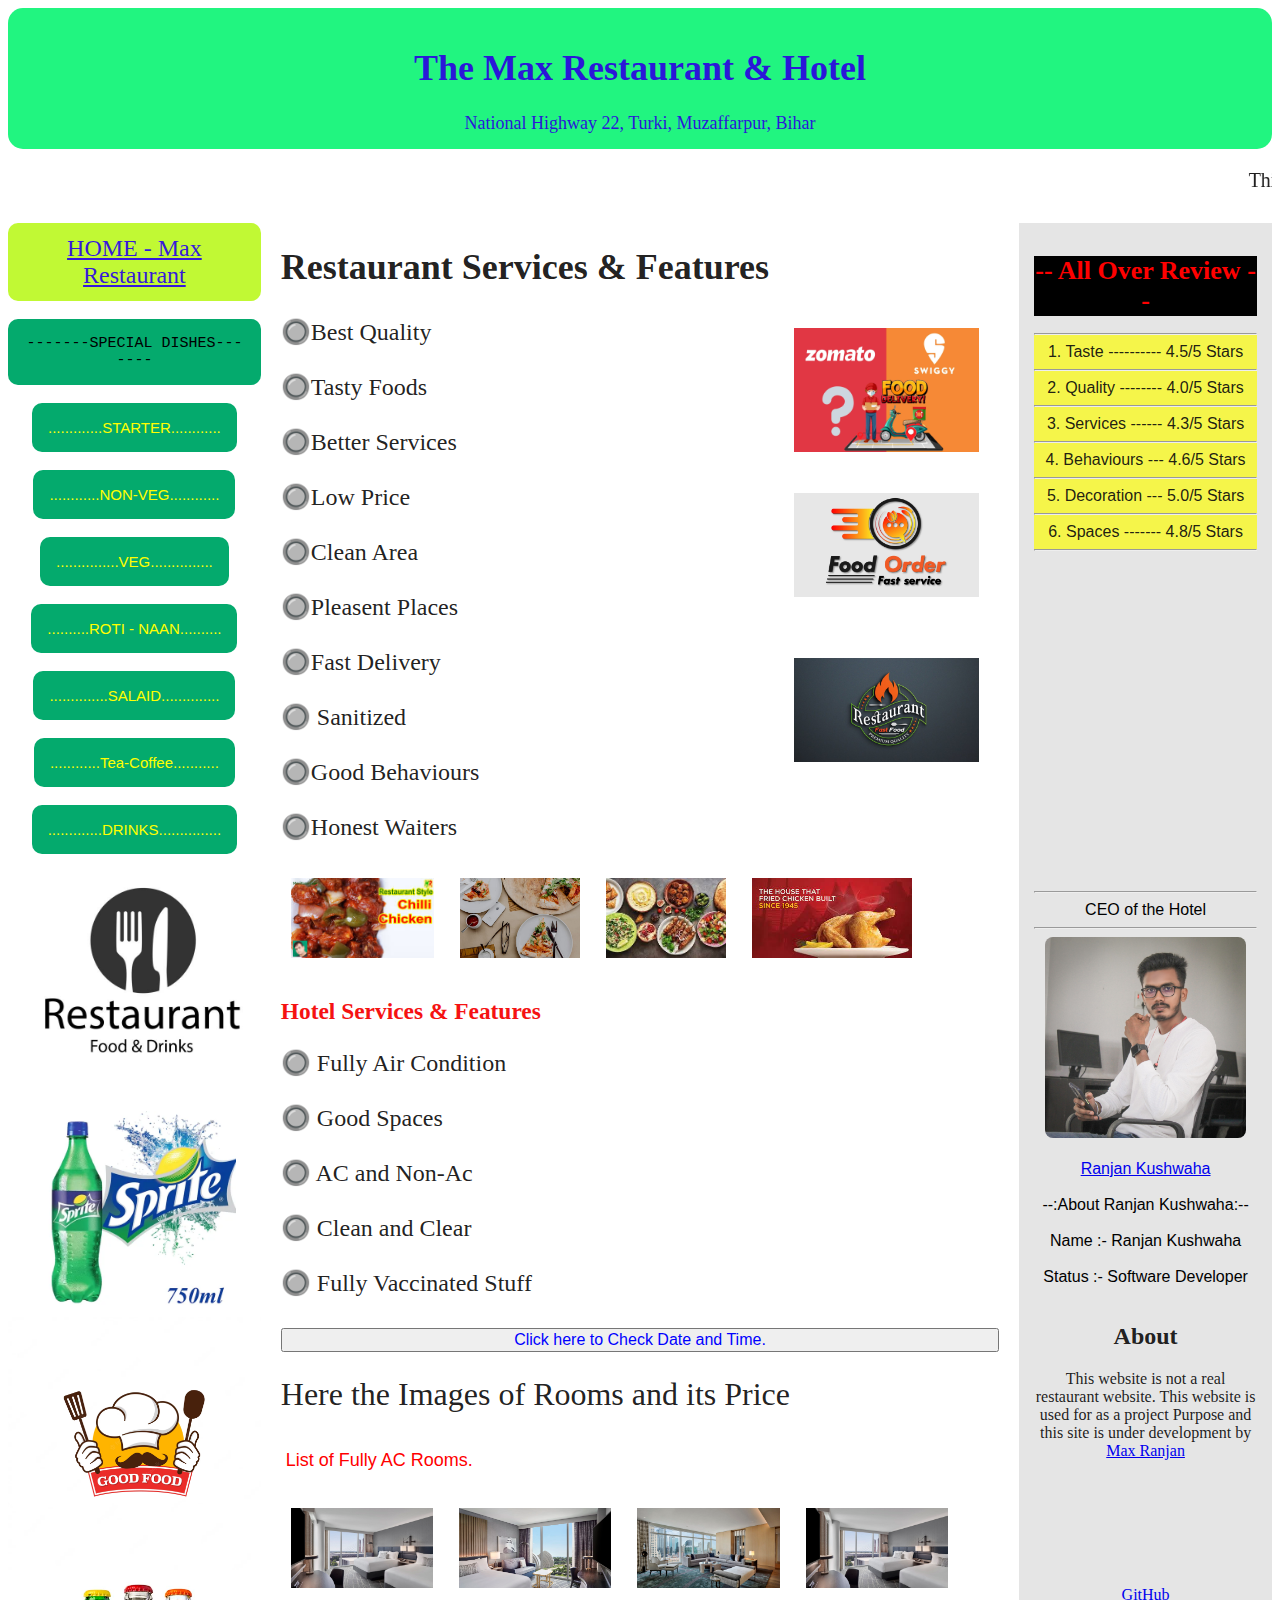
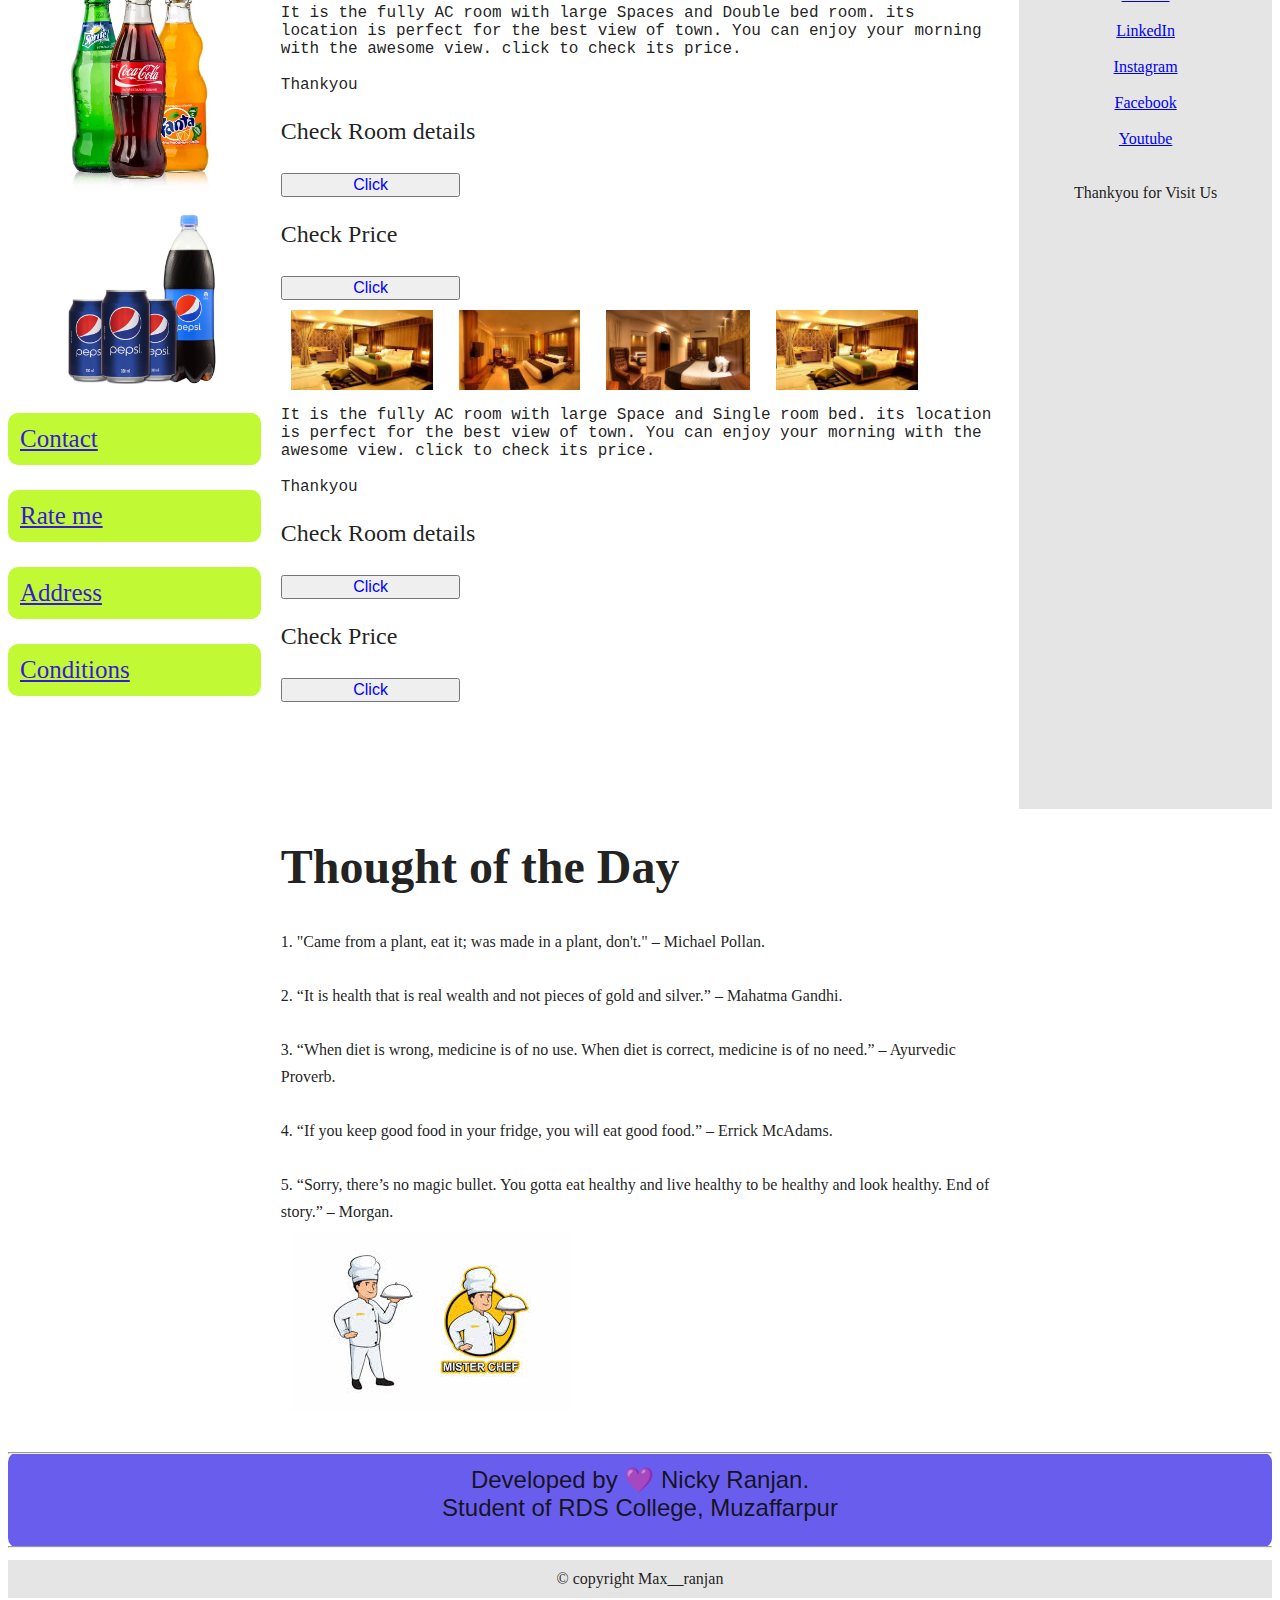
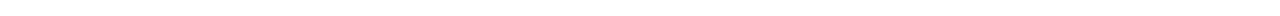
==== commit c6766b16: "Update HTML And CSS" ====
--- a/index.html
+++ b/index.html
@@ -522,10 +522,6 @@
         <br>
         <br>
         <p2> Name :- Ranjan Kushwaha <br>
-          Date Of Birth :- 15/08/2001<br>
-          Age :- 21 Years <br>
-          Home Town :- Muzaffarpur<br>
-          State :- Bihar<br>
           <br>
           Status :- Software Developer<br>
 
